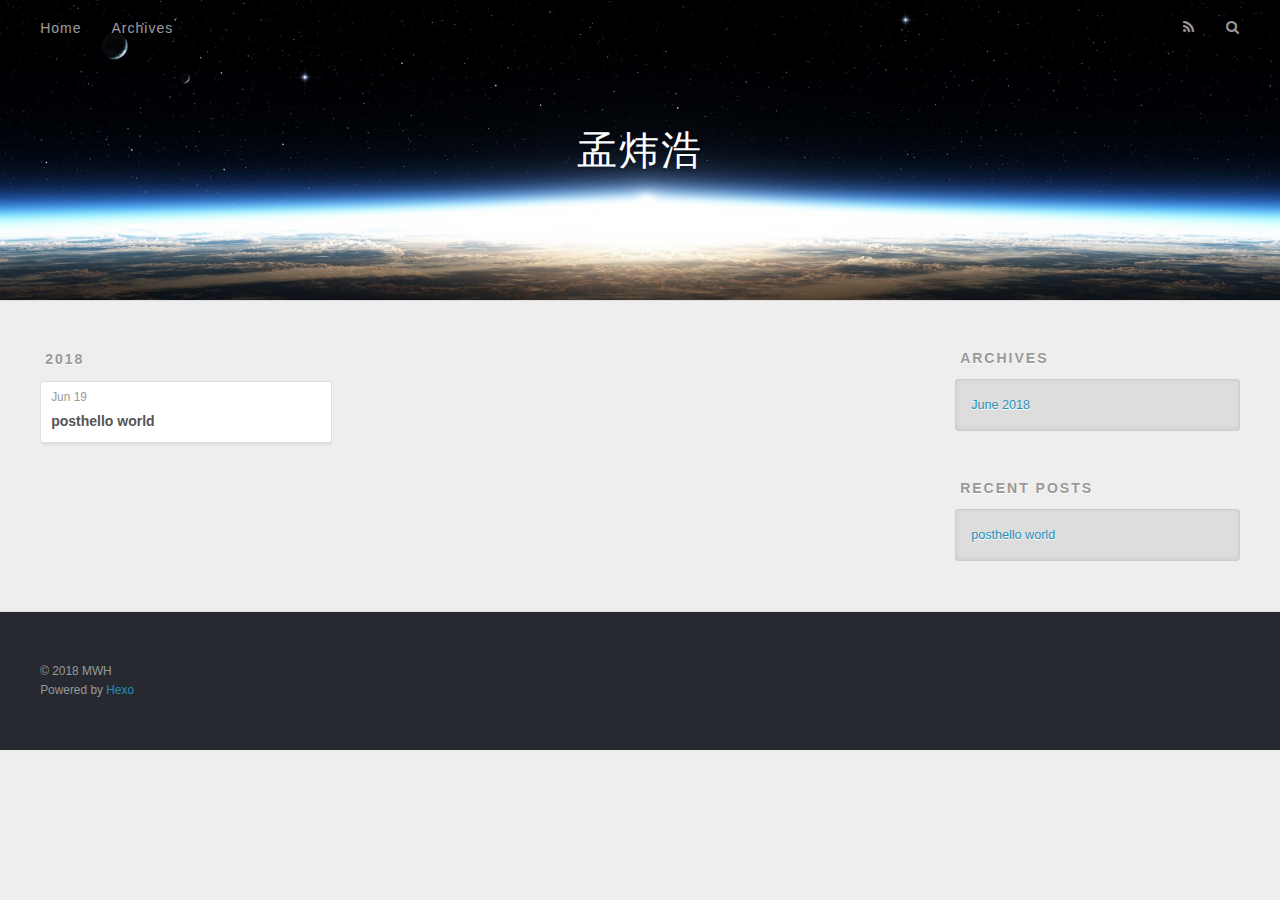
==== archives/index.html @ dce67485 "Site updated: 2018-06-19 23:59:20" ====
<!DOCTYPE html>
<html>
<head>
  <meta charset="utf-8">
  

  
  <title>Archives | 孟炜浩</title>
  <meta name="viewport" content="width=device-width, initial-scale=1, maximum-scale=1">
  <meta property="og:type" content="website">
<meta property="og:title" content="孟炜浩">
<meta property="og:url" content="http://yoursite.com/archives/index.html">
<meta property="og:site_name" content="孟炜浩">
<meta property="og:locale" content="default">
<meta name="twitter:card" content="summary">
<meta name="twitter:title" content="孟炜浩">
  
    <link rel="alternate" href="/atom.xml" title="孟炜浩" type="application/atom+xml">
  
  
    <link rel="icon" href="/favicon.png">
  
  
    <link href="//fonts.googleapis.com/css?family=Source+Code+Pro" rel="stylesheet" type="text/css">
  
  <link rel="stylesheet" href="/css/style.css">
</head>

<body>
  <div id="container">
    <div id="wrap">
      <header id="header">
  <div id="banner"></div>
  <div id="header-outer" class="outer">
    <div id="header-title" class="inner">
      <h1 id="logo-wrap">
        <a href="/" id="logo">孟炜浩</a>
      </h1>
      
    </div>
    <div id="header-inner" class="inner">
      <nav id="main-nav">
        <a id="main-nav-toggle" class="nav-icon"></a>
        
          <a class="main-nav-link" href="/">Home</a>
        
          <a class="main-nav-link" href="/archives">Archives</a>
        
      </nav>
      <nav id="sub-nav">
        
          <a id="nav-rss-link" class="nav-icon" href="/atom.xml" title="RSS Feed"></a>
        
        <a id="nav-search-btn" class="nav-icon" title="Search"></a>
      </nav>
      <div id="search-form-wrap">
        <form action="//google.com/search" method="get" accept-charset="UTF-8" class="search-form"><input type="search" name="q" class="search-form-input" placeholder="Search"><button type="submit" class="search-form-submit">&#xF002;</button><input type="hidden" name="sitesearch" value="http://yoursite.com"></form>
      </div>
    </div>
  </div>
</header>
      <div class="outer">
        <section id="main">
  
  
    
    
      
      
      <section class="archives-wrap">
        <div class="archive-year-wrap">
          <a href="/archives/2018" class="archive-year">2018</a>
        </div>
        <div class="archives">
    
    <article class="archive-article archive-type-post">
  <div class="archive-article-inner">
    <header class="archive-article-header">
      <a href="/2018/06/19/posthello-world/" class="archive-article-date">
  <time datetime="2018-06-19T15:55:12.000Z" itemprop="datePublished">Jun 19</time>
</a>
      
  
    <h1 itemprop="name">
      <a class="archive-article-title" href="/2018/06/19/posthello-world/">posthello world</a>
    </h1>
  

    </header>
  </div>
</article>
  
  
    </div></section>
  


</section>
        
          <aside id="sidebar">
  
    

  
    

  
    
  
    
  <div class="widget-wrap">
    <h3 class="widget-title">Archives</h3>
    <div class="widget">
      <ul class="archive-list"><li class="archive-list-item"><a class="archive-list-link" href="/archives/2018/06/">June 2018</a></li></ul>
    </div>
  </div>


  
    
  <div class="widget-wrap">
    <h3 class="widget-title">Recent Posts</h3>
    <div class="widget">
      <ul>
        
          <li>
            <a href="/2018/06/19/posthello-world/">posthello world</a>
          </li>
        
      </ul>
    </div>
  </div>

  
</aside>
        
      </div>
      <footer id="footer">
  
  <div class="outer">
    <div id="footer-info" class="inner">
      &copy; 2018 MWH<br>
      Powered by <a href="http://hexo.io/" target="_blank">Hexo</a>
    </div>
  </div>
</footer>
    </div>
    <nav id="mobile-nav">
  
    <a href="/" class="mobile-nav-link">Home</a>
  
    <a href="/archives" class="mobile-nav-link">Archives</a>
  
</nav>
    

<script src="//ajax.googleapis.com/ajax/libs/jquery/2.0.3/jquery.min.js"></script>


  <link rel="stylesheet" href="/fancybox/jquery.fancybox.css">
  <script src="/fancybox/jquery.fancybox.pack.js"></script>


<script src="/js/script.js"></script>



  </div>
</body>
</html>
---- css/style.css ----
body {
  width: 100%;
}
body:before,
body:after {
  content: "";
  display: table;
}
body:after {
  clear: both;
}
html,
body,
div,
span,
applet,
object,
iframe,
h1,
h2,
h3,
h4,
h5,
h6,
p,
blockquote,
pre,
a,
abbr,
acronym,
address,
big,
cite,
code,
del,
dfn,
em,
img,
ins,
kbd,
q,
s,
samp,
small,
strike,
strong,
sub,
sup,
tt,
var,
dl,
dt,
dd,
ol,
ul,
li,
fieldset,
form,
label,
legend,
table,
caption,
tbody,
tfoot,
thead,
tr,
th,
td {
  margin: 0;
  padding: 0;
  border: 0;
  outline: 0;
  font-weight: inherit;
  font-style: inherit;
  font-family: inherit;
  font-size: 100%;
  vertical-align: baseline;
}
body {
  line-height: 1;
  color: #000;
  background: #fff;
}
ol,
ul {
  list-style: none;
}
table {
  border-collapse: separate;
  border-spacing: 0;
  vertical-align: middle;
}
caption,
th,
td {
  text-align: left;
  font-weight: normal;
  vertical-align: middle;
}
a img {
  border: none;
}
input,
button {
  margin: 0;
  padding: 0;
}
input::-moz-focus-inner,
button::-moz-focus-inner {
  border: 0;
  padding: 0;
}
@font-face {
  font-family: FontAwesome;
  font-style: normal;
  font-weight: normal;
  src: url("fonts/fontawesome-webfont.eot?v=#4.0.3");
  src: url("fonts/fontawesome-webfont.eot?#iefix&v=#4.0.3") format("embedded-opentype"), url("fonts/fontawesome-webfont.woff?v=#4.0.3") format("woff"), url("fonts/fontawesome-webfont.ttf?v=#4.0.3") format("truetype"), url("fonts/fontawesome-webfont.svg#fontawesomeregular?v=#4.0.3") format("svg");
}
html,
body,
#container {
  height: 100%;
}
body {
  background: #eee;
  font: 14px -apple-system, BlinkMacSystemFont, "Segoe UI", "Roboto", "Oxygen", "Ubuntu", "Cantarell", "Fira Sans", "Droid Sans", "Helvetica Neue", sans-serif;
  -webkit-text-size-adjust: 100%;
}
.outer {
  max-width: 1220px;
  margin: 0 auto;
  padding: 0 20px;
}
.outer:before,
.outer:after {
  content: "";
  display: table;
}
.outer:after {
  clear: both;
}
.inner {
  display: inline;
  float: left;
  width: 98.33333333333333%;
  margin: 0 0.833333333333333%;
}
.left,
.alignleft {
  float: left;
}
.right,
.alignright {
  float: right;
}
.clear {
  clear: both;
}
#container {
  position: relative;
}
.mobile-nav-on {
  overflow: hidden;
}
#wrap {
  height: 100%;
  width: 100%;
  position: absolute;
  top: 0;
  left: 0;
  -webkit-transition: 0.2s ease-out;
  -moz-transition: 0.2s ease-out;
  -ms-transition: 0.2s ease-out;
  transition: 0.2s ease-out;
  z-index: 1;
  background: #eee;
}
.mobile-nav-on #wrap {
  left: 280px;
}
@media screen and (min-width: 768px) {
  #main {
    display: inline;
    float: left;
    width: 73.33333333333333%;
    margin: 0 0.833333333333333%;
  }
}
.article-date,
.article-category-link,
.archive-year,
.widget-title {
  text-decoration: none;
  text-transform: uppercase;
  letter-spacing: 2px;
  color: #999;
  margin-bottom: 1em;
  margin-left: 5px;
  line-height: 1em;
  text-shadow: 0 1px #fff;
  font-weight: bold;
}
.article-inner,
.archive-article-inner {
  background: #fff;
  -webkit-box-shadow: 1px 2px 3px #ddd;
  box-shadow: 1px 2px 3px #ddd;
  border: 1px solid #ddd;
  border-radius: 3px;
}
.article-entry h1,
.widget h1 {
  font-size: 2em;
}
.article-entry h2,
.widget h2 {
  font-size: 1.5em;
}
.article-entry h3,
.widget h3 {
  font-size: 1.3em;
}
.article-entry h4,
.widget h4 {
  font-size: 1.2em;
}
.article-entry h5,
.widget h5 {
  font-size: 1em;
}
.article-entry h6,
.widget h6 {
  font-size: 1em;
  color: #999;
}
.article-entry hr,
.widget hr {
  border: 1px dashed #ddd;
}
.article-entry strong,
.widget strong {
  font-weight: bold;
}
.article-entry em,
.widget em,
.article-entry cite,
.widget cite {
  font-style: italic;
}
.article-entry sup,
.widget sup,
.article-entry sub,
.widget sub {
  font-size: 0.75em;
  line-height: 0;
  position: relative;
  vertical-align: baseline;
}
.article-entry sup,
.widget sup {
  top: -0.5em;
}
.article-entry sub,
.widget sub {
  bottom: -0.2em;
}
.article-entry small,
.widget small {
  font-size: 0.85em;
}
.article-entry acronym,
.widget acronym,
.article-entry abbr,
.widget abbr {
  border-bottom: 1px dotted;
}
.article-entry ul,
.widget ul,
.article-entry ol,
.widget ol,
.article-entry dl,
.widget dl {
  margin: 0 20px;
  line-height: 1.6em;
}
.article-entry ul ul,
.widget ul ul,
.article-entry ol ul,
.widget ol ul,
.article-entry ul ol,
.widget ul ol,
.article-entry ol ol,
.widget ol ol {
  margin-top: 0;
  margin-bottom: 0;
}
.article-entry ul,
.widget ul {
  list-style: disc;
}
.article-entry ol,
.widget ol {
  list-style: decimal;
}
.article-entry dt,
.widget dt {
  font-weight: bold;
}
#header {
  height: 300px;
  position: relative;
  border-bottom: 1px solid #ddd;
}
#header:before,
#header:after {
  content: "";
  position: absolute;
  left: 0;
  right: 0;
  height: 40px;
}
#header:before {
  top: 0;
  background: -webkit-linear-gradient(rgba(0,0,0,0.2), transparent);
  background: -moz-linear-gradient(rgba(0,0,0,0.2), transparent);
  background: -ms-linear-gradient(rgba(0,0,0,0.2), transparent);
  background: linear-gradient(rgba(0,0,0,0.2), transparent);
}
#header:after {
  bottom: 0;
  background: -webkit-linear-gradient(transparent, rgba(0,0,0,0.2));
  background: -moz-linear-gradient(transparent, rgba(0,0,0,0.2));
  background: -ms-linear-gradient(transparent, rgba(0,0,0,0.2));
  background: linear-gradient(transparent, rgba(0,0,0,0.2));
}
#header-outer {
  height: 100%;
  position: relative;
}
#header-inner {
  position: relative;
  overflow: hidden;
}
#banner {
  position: absolute;
  top: 0;
  left: 0;
  width: 100%;
  height: 100%;
  background: url("images/banner.jpg") center #000;
  -webkit-background-size: cover;
  -moz-background-size: cover;
  background-size: cover;
  z-index: -1;
}
#header-title {
  text-align: center;
  height: 40px;
  position: absolute;
  top: 50%;
  left: 0;
  margin-top: -20px;
}
#logo,
#subtitle {
  text-decoration: none;
  color: #fff;
  font-weight: 300;
  text-shadow: 0 1px 4px rgba(0,0,0,0.3);
}
#logo {
  font-size: 40px;
  line-height: 40px;
  letter-spacing: 2px;
}
#subtitle {
  font-size: 16px;
  line-height: 16px;
  letter-spacing: 1px;
}
#subtitle-wrap {
  margin-top: 16px;
}
#main-nav {
  float: left;
  margin-left: -15px;
}
.nav-icon,
.main-nav-link {
  float: left;
  color: #fff;
  opacity: 0.6;
  text-decoration: none;
  text-shadow: 0 1px rgba(0,0,0,0.2);
  -webkit-transition: opacity 0.2s;
  -moz-transition: opacity 0.2s;
  -ms-transition: opacity 0.2s;
  transition: opacity 0.2s;
  display: block;
  padding: 20px 15px;
}
.nav-icon:hover,
.main-nav-link:hover {
  opacity: 1;
}
.nav-icon {
  font-family: FontAwesome;
  text-align: center;
  font-size: 14px;
  width: 14px;
  height: 14px;
  padding: 20px 15px;
  position: relative;
  cursor: pointer;
}
.main-nav-link {
  font-weight: 300;
  letter-spacing: 1px;
}
@media screen and (max-width: 479px) {
  .main-nav-link {
    display: none;
  }
}
#main-nav-toggle {
  display: none;
}
#main-nav-toggle:before {
  content: "\f0c9";
}
@media screen and (max-width: 479px) {
  #main-nav-toggle {
    display: block;
  }
}
#sub-nav {
  float: right;
  margin-right: -15px;
}
#nav-rss-link:before {
  content: "\f09e";
}
#nav-search-btn:before {
  content: "\f002";
}
#search-form-wrap {
  position: absolute;
  top: 15px;
  width: 150px;
  height: 30px;
  right: -150px;
  opacity: 0;
  -webkit-transition: 0.2s ease-out;
  -moz-transition: 0.2s ease-out;
  -ms-transition: 0.2s ease-out;
  transition: 0.2s ease-out;
}
#search-form-wrap.on {
  opacity: 1;
  right: 0;
}
@media screen and (max-width: 479px) {
  #search-form-wrap {
    width: 100%;
    right: -100%;
  }
}
.search-form {
  position: absolute;
  top: 0;
  left: 0;
  right: 0;
  background: #fff;
  padding: 5px 15px;
  border-radius: 15px;
  -webkit-box-shadow: 0 0 10px rgba(0,0,0,0.3);
  box-shadow: 0 0 10px rgba(0,0,0,0.3);
}
.search-form-input {
  border: none;
  background: none;
  color: #555;
  width: 100%;
  font: 13px -apple-system, BlinkMacSystemFont, "Segoe UI", "Roboto", "Oxygen", "Ubuntu", "Cantarell", "Fira Sans", "Droid Sans", "Helvetica Neue", sans-serif;
  outline: none;
}
.search-form-input::-webkit-search-results-decoration,
.search-form-input::-webkit-search-cancel-button {
  -webkit-appearance: none;
}
.search-form-submit {
  position: absolute;
  top: 50%;
  right: 10px;
  margin-top: -7px;
  font: 13px FontAwesome;
  border: none;
  background: none;
  color: #bbb;
  cursor: pointer;
}
.search-form-submit:hover,
.search-form-submit:focus {
  color: #777;
}
.article {
  margin: 50px 0;
}
.article-inner {
  overflow: hidden;
}
.article-meta:before,
.article-meta:after {
  content: "";
  display: table;
}
.article-meta:after {
  clear: both;
}
.article-date {
  float: left;
}
.article-category {
  float: left;
  line-height: 1em;
  color: #ccc;
  text-shadow: 0 1px #fff;
  margin-left: 8px;
}
.article-category:before {
  content: "\2022";
}
.article-category-link {
  margin: 0 12px 1em;
}
.article-header {
  padding: 20px 20px 0;
}
.article-title {
  text-decoration: none;
  font-size: 2em;
  font-weight: bold;
  color: #555;
  line-height: 1.1em;
  -webkit-transition: color 0.2s;
  -moz-transition: color 0.2s;
  -ms-transition: color 0.2s;
  transition: color 0.2s;
}
a.article-title:hover {
  color: #258fb8;
}
.article-entry {
  color: #555;
  padding: 0 20px;
}
.article-entry:before,
.article-entry:after {
  content: "";
  display: table;
}
.article-entry:after {
  clear: both;
}
.article-entry p,
.article-entry table {
  line-height: 1.6em;
  margin: 1.6em 0;
}
.article-entry h1,
.article-entry h2,
.article-entry h3,
.article-entry h4,
.article-entry h5,
.article-entry h6 {
  font-weight: bold;
}
.article-entry h1,
.article-entry h2,
.article-entry h3,
.article-entry h4,
.article-entry h5,
.article-entry h6 {
  line-height: 1.1em;
  margin: 1.1em 0;
}
.article-entry a {
  color: #258fb8;
  text-decoration: none;
}
.article-entry a:hover {
  text-decoration: underline;
}
.article-entry ul,
.article-entry ol,
.article-entry dl {
  margin-top: 1.6em;
  margin-bottom: 1.6em;
}
.article-entry img,
.article-entry video {
  max-width: 100%;
  height: auto;
  display: block;
  margin: auto;
}
.article-entry iframe {
  border: none;
}
.article-entry table {
  width: 100%;
  border-collapse: collapse;
  border-spacing: 0;
}
.article-entry th {
  font-weight: bold;
  border-bottom: 3px solid #ddd;
  padding-bottom: 0.5em;
}
.article-entry td {
  border-bottom: 1px solid #ddd;
  padding: 10px 0;
}
.article-entry blockquote {
  font-family: Georgia, "Times New Roman", serif;
  font-size: 1.4em;
  margin: 1.6em 20px;
  text-align: center;
}
.article-entry blockquote footer {
  font-size: 14px;
  margin: 1.6em 0;
  font-family: -apple-system, BlinkMacSystemFont, "Segoe UI", "Roboto", "Oxygen", "Ubuntu", "Cantarell", "Fira Sans", "Droid Sans", "Helvetica Neue", sans-serif;
}
.article-entry blockquote footer cite:before {
  content: "—";
  padding: 0 0.5em;
}
.article-entry .pullquote {
  text-align: left;
  width: 45%;
  margin: 0;
}
.article-entry .pullquote.left {
  margin-left: 0.5em;
  margin-right: 1em;
}
.article-entry .pullquote.right {
  margin-right: 0.5em;
  margin-left: 1em;
}
.article-entry .caption {
  color: #999;
  display: block;
  font-size: 0.9em;
  margin-top: 0.5em;
  position: relative;
  text-align: center;
}
.article-entry .video-container {
  position: relative;
  padding-top: 56.25%;
  height: 0;
  overflow: hidden;
}
.article-entry .video-container iframe,
.article-entry .video-container object,
.article-entry .video-container embed {
  position: absolute;
  top: 0;
  left: 0;
  width: 100%;
  height: 100%;
  margin-top: 0;
}
.article-more-link a {
  display: inline-block;
  line-height: 1em;
  padding: 6px 15px;
  border-radius: 15px;
  background: #eee;
  color: #999;
  text-shadow: 0 1px #fff;
  text-decoration: none;
}
.article-more-link a:hover {
  background: #258fb8;
  color: #fff;
  text-decoration: none;
  text-shadow: 0 1px #1e7293;
}
.article-footer {
  font-size: 0.85em;
  line-height: 1.6em;
  border-top: 1px solid #ddd;
  padding-top: 1.6em;
  margin: 0 20px 20px;
}
.article-footer:before,
.article-footer:after {
  content: "";
  display: table;
}
.article-footer:after {
  clear: both;
}
.article-footer a {
  color: #999;
  text-decoration: none;
}
.article-footer a:hover {
  color: #555;
}
.article-tag-list-item {
  float: left;
  margin-right: 10px;
}
.article-tag-list-link:before {
  content: "#";
}
.article-comment-link {
  float: right;
}
.article-comment-link:before {
  content: "\f075";
  font-family: FontAwesome;
  padding-right: 8px;
}
.article-share-link {
  cursor: pointer;
  float: right;
  margin-left: 20px;
}
.article-share-link:before {
  content: "\f064";
  font-family: FontAwesome;
  padding-right: 6px;
}
#article-nav {
  position: relative;
}
#article-nav:before,
#article-nav:after {
  content: "";
  display: table;
}
#article-nav:after {
  clear: both;
}
@media screen and (min-width: 768px) {
  #article-nav {
    margin: 50px 0;
  }
  #article-nav:before {
    width: 8px;
    height: 8px;
    position: absolute;
    top: 50%;
    left: 50%;
    margin-top: -4px;
    margin-left: -4px;
    content: "";
    border-radius: 50%;
    background: #ddd;
    -webkit-box-shadow: 0 1px 2px #fff;
    box-shadow: 0 1px 2px #fff;
  }
}
.article-nav-link-wrap {
  text-decoration: none;
  text-shadow: 0 1px #fff;
  color: #999;
  -webkit-box-sizing: border-box;
  -moz-box-sizing: border-box;
  box-sizing: border-box;
  margin-top: 50px;
  text-align: center;
  display: block;
}
.article-nav-link-wrap:hover {
  color: #555;
}
@media screen and (min-width: 768px) {
  .article-nav-link-wrap {
    width: 50%;
    margin-top: 0;
  }
}
@media screen and (min-width: 768px) {
  #article-nav-newer {
    float: left;
    text-align: right;
    padding-right: 20px;
  }
}
@media screen and (min-width: 768px) {
  #article-nav-older {
    float: right;
    text-align: left;
    padding-left: 20px;
  }
}
.article-nav-caption {
  text-transform: uppercase;
  letter-spacing: 2px;
  color: #ddd;
  line-height: 1em;
  font-weight: bold;
}
#article-nav-newer .article-nav-caption {
  margin-right: -2px;
}
.article-nav-title {
  font-size: 0.85em;
  line-height: 1.6em;
  margin-top: 0.5em;
}
.article-share-box {
  position: absolute;
  display: none;
  background: #fff;
  -webkit-box-shadow: 1px 2px 10px rgba(0,0,0,0.2);
  box-shadow: 1px 2px 10px rgba(0,0,0,0.2);
  border-radius: 3px;
  margin-left: -145px;
  overflow: hidden;
  z-index: 1;
}
.article-share-box.on {
  display: block;
}
.article-share-input {
  width: 100%;
  background: none;
  -webkit-box-sizing: border-box;
  -moz-box-sizing: border-box;
  box-sizing: border-box;
  font: 14px -apple-system, BlinkMacSystemFont, "Segoe UI", "Roboto", "Oxygen", "Ubuntu", "Cantarell", "Fira Sans", "Droid Sans", "Helvetica Neue", sans-serif;
  padding: 0 15px;
  color: #555;
  outline: none;
  border: 1px solid #ddd;
  border-radius: 3px 3px 0 0;
  height: 36px;
  line-height: 36px;
}
.article-share-links {
  background: #eee;
}
.article-share-links:before,
.article-share-links:after {
  content: "";
  display: table;
}
.article-share-links:after {
  clear: both;
}
.article-share-twitter,
.article-share-facebook,
.article-share-pinterest,
.article-share-google {
  width: 50px;
  height: 36px;
  display: block;
  float: left;
  position: relative;
  color: #999;
  text-shadow: 0 1px #fff;
}
.article-share-twitter:before,
.article-share-facebook:before,
.article-share-pinterest:before,
.article-share-google:before {
  font-size: 20px;
  font-family: FontAwesome;
  width: 20px;
  height: 20px;
  position: absolute;
  top: 50%;
  left: 50%;
  margin-top: -10px;
  margin-left: -10px;
  text-align: center;
}
.article-share-twitter:hover,
.article-share-facebook:hover,
.article-share-pinterest:hover,
.article-share-google:hover {
  color: #fff;
}
.article-share-twitter:before {
  content: "\f099";
}
.article-share-twitter:hover {
  background: #00aced;
  text-shadow: 0 1px #008abe;
}
.article-share-facebook:before {
  content: "\f09a";
}
.article-share-facebook:hover {
  background: #3b5998;
  text-shadow: 0 1px #2f477a;
}
.article-share-pinterest:before {
  content: "\f0d2";
}
.article-share-pinterest:hover {
  background: #cb2027;
  text-shadow: 0 1px #a21a1f;
}
.article-share-google:before {
  content: "\f0d5";
}
.article-share-google:hover {
  background: #dd4b39;
  text-shadow: 0 1px #be3221;
}
.article-gallery {
  background: #000;
  position: relative;
}
.article-gallery-photos {
  position: relative;
  overflow: hidden;
}
.article-gallery-img {
  display: none;
  max-width: 100%;
}
.article-gallery-img:first-child {
  display: block;
}
.article-gallery-img.loaded {
  position: absolute;
  display: block;
}
.article-gallery-img img {
  display: block;
  max-width: 100%;
  margin: 0 auto;
}
#comments {
  background: #fff;
  -webkit-box-shadow: 1px 2px 3px #ddd;
  box-shadow: 1px 2px 3px #ddd;
  padding: 20px;
  border: 1px solid #ddd;
  border-radius: 3px;
  margin: 50px 0;
}
#comments a {
  color: #258fb8;
}
.archives-wrap {
  margin: 50px 0;
}
.archives:before,
.archives:after {
  content: "";
  display: table;
}
.archives:after {
  clear: both;
}
.archive-year-wrap {
  margin-bottom: 1em;
}
.archives {
  -webkit-column-gap: 10px;
  -moz-column-gap: 10px;
  column-gap: 10px;
}
@media screen and (min-width: 480px) and (max-width: 767px) {
  .archives {
    -webkit-column-count: 2;
    -moz-column-count: 2;
    column-count: 2;
  }
}
@media screen and (min-width: 768px) {
  .archives {
    -webkit-column-count: 3;
    -moz-column-count: 3;
    column-count: 3;
  }
}
.archive-article {
  -webkit-column-break-inside: avoid;
  page-break-inside: avoid;
  overflow: hidden;
  break-inside: avoid-column;
}
.archive-article-inner {
  padding: 10px;
  margin-bottom: 15px;
}
.archive-article-title {
  text-decoration: none;
  font-weight: bold;
  color: #555;
  -webkit-transition: color 0.2s;
  -moz-transition: color 0.2s;
  -ms-transition: color 0.2s;
  transition: color 0.2s;
  line-height: 1.6em;
}
.archive-article-title:hover {
  color: #258fb8;
}
.archive-article-footer {
  margin-top: 1em;
}
.archive-article-date {
  color: #999;
  text-decoration: none;
  font-size: 0.85em;
  line-height: 1em;
  margin-bottom: 0.5em;
  display: block;
}
#page-nav {
  margin: 50px auto;
  background: #fff;
  -webkit-box-shadow: 1px 2px 3px #ddd;
  box-shadow: 1px 2px 3px #ddd;
  border: 1px solid #ddd;
  border-radius: 3px;
  text-align: center;
  color: #999;
  overflow: hidden;
}
#page-nav:before,
#page-nav:after {
  content: "";
  display: table;
}
#page-nav:after {
  clear: both;
}
#page-nav a,
#page-nav span {
  padding: 10px 20px;
  line-height: 1;
  height: 2ex;
}
#page-nav a {
  color: #999;
  text-decoration: none;
}
#page-nav a:hover {
  background: #999;
  color: #fff;
}
#page-nav .prev {
  float: left;
}
#page-nav .next {
  float: right;
}
#page-nav .page-number {
  display: inline-block;
}
@media screen and (max-width: 479px) {
  #page-nav .page-number {
    display: none;
  }
}
#page-nav .current {
  color: #555;
  font-weight: bold;
}
#page-nav .space {
  color: #ddd;
}
#footer {
  background: #262a30;
  padding: 50px 0;
  border-top: 1px solid #ddd;
  color: #999;
}
#footer a {
  color: #258fb8;
  text-decoration: none;
}
#footer a:hover {
  text-decoration: underline;
}
#footer-info {
  line-height: 1.6em;
  font-size: 0.85em;
}
.article-entry pre,
.article-entry .highlight {
  background: #2d2d2d;
  margin: 0 -20px;
  padding: 15px 20px;
  border-style: solid;
  border-color: #ddd;
  border-width: 1px 0;
  overflow: auto;
  color: #ccc;
  line-height: 22.400000000000002px;
}
.article-entry .highlight .gutter pre,
.article-entry .gist .gist-file .gist-data .line-numbers {
  color: #666;
  font-size: 0.85em;
}
.article-entry pre,
.article-entry code {
  font-family: "Source Code Pro", Consolas, Monaco, Menlo, Consolas, monospace;
}
.article-entry code {
  background: #eee;
  text-shadow: 0 1px #fff;
  padding: 0 0.3em;
}
.article-entry pre code {
  background: none;
  text-shadow: none;
  padding: 0;
}
.article-entry .highlight pre {
  border: none;
  margin: 0;
  padding: 0;
}
.article-entry .highlight table {
  margin: 0;
  width: auto;
}
.article-entry .highlight td {
  border: none;
  padding: 0;
}
.article-entry .highlight figcaption {
  font-size: 0.85em;
  color: #999;
  line-height: 1em;
  margin-bottom: 1em;
}
.article-entry .highlight figcaption:before,
.article-entry .highlight figcaption:after {
  content: "";
  display: table;
}
.article-entry .highlight figcaption:after {
  clear: both;
}
.article-entry .highlight figcaption a {
  float: right;
}
.article-entry .highlight .gutter pre {
  text-align: right;
  padding-right: 20px;
}
.article-entry .highlight .line {
  height: 22.400000000000002px;
}
.article-entry .highlight .line.marked {
  background: #515151;
}
.article-entry .gist {
  margin: 0 -20px;
  border-style: solid;
  border-color: #ddd;
  border-width: 1px 0;
  background: #2d2d2d;
  padding: 15px 20px 15px 0;
}
.article-entry .gist .gist-file {
  border: none;
  font-family: "Source Code Pro", Consolas, Monaco, Menlo, Consolas, monospace;
  margin: 0;
}
.article-entry .gist .gist-file .gist-data {
  background: none;
  border: none;
}
.article-entry .gist .gist-file .gist-data .line-numbers {
  background: none;
  border: none;
  padding: 0 20px 0 0;
}
.article-entry .gist .gist-file .gist-data .line-data {
  padding: 0 !important;
}
.article-entry .gist .gist-file .highlight {
  margin: 0;
  padding: 0;
  border: none;
}
.article-entry .gist .gist-file .gist-meta {
  background: #2d2d2d;
  color: #999;
  font: 0.85em -apple-system, BlinkMacSystemFont, "Segoe UI", "Roboto", "Oxygen", "Ubuntu", "Cantarell", "Fira Sans", "Droid Sans", "Helvetica Neue", sans-serif;
  text-shadow: 0 0;
  padding: 0;
  margin-top: 1em;
  margin-left: 20px;
}
.article-entry .gist .gist-file .gist-meta a {
  color: #258fb8;
  font-weight: normal;
}
.article-entry .gist .gist-file .gist-meta a:hover {
  text-decoration: underline;
}
pre .comment,
pre .title {
  color: #999;
}
pre .variable,
pre .attribute,
pre .tag,
pre .regexp,
pre .ruby .constant,
pre .xml .tag .title,
pre .xml .pi,
pre .xml .doctype,
pre .html .doctype,
pre .css .id,
pre .css .class,
pre .css .pseudo {
  color: #f2777a;
}
pre .number,
pre .preprocessor,
pre .built_in,
pre .literal,
pre .params,
pre .constant {
  color: #f99157;
}
pre .class,
pre .ruby .class .title,
pre .css .rules .attribute {
  color: #9c9;
}
pre .string,
pre .value,
pre .inheritance,
pre .header,
pre .ruby .symbol,
pre .xml .cdata {
  color: #9c9;
}
pre .css .hexcolor {
  color: #6cc;
}
pre .function,
pre .python .decorator,
pre .python .title,
pre .ruby .function .title,
pre .ruby .title .keyword,
pre .perl .sub,
pre .javascript .title,
pre .coffeescript .title {
  color: #69c;
}
pre .keyword,
pre .javascript .function {
  color: #c9c;
}
@media screen and (max-width: 479px) {
  #mobile-nav {
    position: absolute;
    top: 0;
    left: 0;
    width: 280px;
    height: 100%;
    background: #191919;
    border-right: 1px solid #fff;
  }
}
@media screen and (max-width: 479px) {
  .mobile-nav-link {
    display: block;
    color: #999;
    text-decoration: none;
    padding: 15px 20px;
    font-weight: bold;
  }
  .mobile-nav-link:hover {
    color: #fff;
  }
}
@media screen and (min-width: 768px) {
  #sidebar {
    display: inline;
    float: left;
    width: 23.333333333333332%;
    margin: 0 0.833333333333333%;
  }
}
.widget-wrap {
  margin: 50px 0;
}
.widget {
  color: #777;
  text-shadow: 0 1px #fff;
  background: #ddd;
  -webkit-box-shadow: 0 -1px 4px #ccc inset;
  box-shadow: 0 -1px 4px #ccc inset;
  border: 1px solid #ccc;
  padding: 15px;
  border-radius: 3px;
}
.widget a {
  color: #258fb8;
  text-decoration: none;
}
.widget a:hover {
  text-decoration: underline;
}
.widget ul ul,
.widget ol ul,
.widget dl ul,
.widget ul ol,
.widget ol ol,
.widget dl ol,
.widget ul dl,
.widget ol dl,
.widget dl dl {
  margin-left: 15px;
  list-style: disc;
}
.widget {
  line-height: 1.6em;
  word-wrap: break-word;
  font-size: 0.9em;
}
.widget ul,
.widget ol {
  list-style: none;
  margin: 0;
}
.widget ul ul,
.widget ol ul,
.widget ul ol,
.widget ol ol {
  margin: 0 20px;
}
.widget ul ul,
.widget ol ul {
  list-style: disc;
}
.widget ul ol,
.widget ol ol {
  list-style: decimal;
}
.category-list-count,
.tag-list-count,
.archive-list-count {
  padding-left: 5px;
  color: #999;
  font-size: 0.85em;
}
.category-list-count:before,
.tag-list-count:before,
.archive-list-count:before {
  content: "(";
}
.category-list-count:after,
.tag-list-count:after,
.archive-list-count:after {
  content: ")";
}
.tagcloud a {
  margin-right: 5px;
  display: inline-block;
}
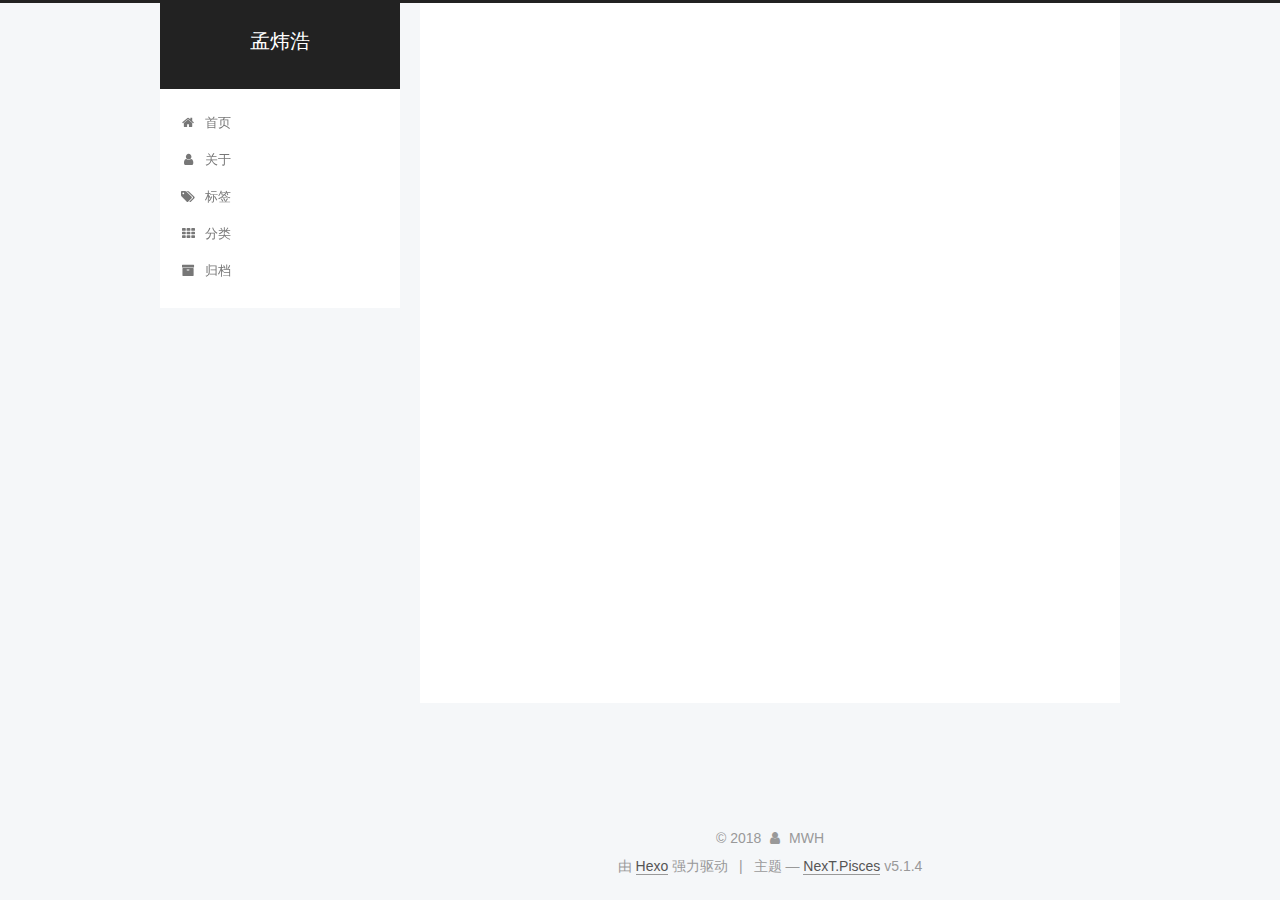
==== commit aaa62c99: "Site updated: 2018-06-20 00:16:56" ====
--- a/archives/index.html
+++ b/archives/index.html
@@ -1,170 +1,588 @@
 <!DOCTYPE html>
-<html>
+
+
+
+  
+
+
+<html class="theme-next pisces use-motion" lang="zh-Hans">
 <head>
-  <meta charset="utf-8">
-  
-
-  
-  <title>Archives | 孟炜浩</title>
-  <meta name="viewport" content="width=device-width, initial-scale=1, maximum-scale=1">
-  <meta property="og:type" content="website">
+  <meta charset="UTF-8"/>
+<meta http-equiv="X-UA-Compatible" content="IE=edge" />
+<meta name="viewport" content="width=device-width, initial-scale=1, maximum-scale=1"/>
+<meta name="theme-color" content="#222">
+
+
+
+
+
+
+
+
+
+<meta http-equiv="Cache-Control" content="no-transform" />
+<meta http-equiv="Cache-Control" content="no-siteapp" />
+
+
+
+
+
+
+
+
+
+
+
+
+
+
+
+
+  
+  
+  <link href="/lib/fancybox/source/jquery.fancybox.css?v=2.1.5" rel="stylesheet" type="text/css" />
+
+
+
+
+
+
+
+<link href="/lib/font-awesome/css/font-awesome.min.css?v=4.6.2" rel="stylesheet" type="text/css" />
+
+<link href="/css/main.css?v=5.1.4" rel="stylesheet" type="text/css" />
+
+
+  <link rel="apple-touch-icon" sizes="180x180" href="/images/apple-touch-icon-next.png?v=5.1.4">
+
+
+  <link rel="icon" type="image/png" sizes="32x32" href="/images/favicon-32x32-next.png?v=5.1.4">
+
+
+  <link rel="icon" type="image/png" sizes="16x16" href="/images/favicon-16x16-next.png?v=5.1.4">
+
+
+  <link rel="mask-icon" href="/images/logo.svg?v=5.1.4" color="#222">
+
+
+
+
+
+  <meta name="keywords" content="Hexo, NexT" />
+
+
+
+
+
+
+
+
+
+
+<meta property="og:type" content="website">
 <meta property="og:title" content="孟炜浩">
 <meta property="og:url" content="http://yoursite.com/archives/index.html">
 <meta property="og:site_name" content="孟炜浩">
-<meta property="og:locale" content="default">
+<meta property="og:locale" content="zh-Hans">
 <meta name="twitter:card" content="summary">
 <meta name="twitter:title" content="孟炜浩">
-  
-    <link rel="alternate" href="/atom.xml" title="孟炜浩" type="application/atom+xml">
-  
-  
-    <link rel="icon" href="/favicon.png">
-  
-  
-    <link href="//fonts.googleapis.com/css?family=Source+Code+Pro" rel="stylesheet" type="text/css">
-  
-  <link rel="stylesheet" href="/css/style.css">
+
+
+
+<script type="text/javascript" id="hexo.configurations">
+  var NexT = window.NexT || {};
+  var CONFIG = {
+    root: '/',
+    scheme: 'Pisces',
+    version: '5.1.4',
+    sidebar: {"position":"left","display":"post","offset":12,"b2t":false,"scrollpercent":false,"onmobile":false},
+    fancybox: true,
+    tabs: true,
+    motion: {"enable":true,"async":false,"transition":{"post_block":"fadeIn","post_header":"slideDownIn","post_body":"slideDownIn","coll_header":"slideLeftIn","sidebar":"slideUpIn"}},
+    duoshuo: {
+      userId: '0',
+      author: '博主'
+    },
+    algolia: {
+      applicationID: '',
+      apiKey: '',
+      indexName: '',
+      hits: {"per_page":10},
+      labels: {"input_placeholder":"Search for Posts","hits_empty":"We didn't find any results for the search: ${query}","hits_stats":"${hits} results found in ${time} ms"}
+    }
+  };
+</script>
+
+
+
+  <link rel="canonical" href="http://yoursite.com/archives/"/>
+
+
+
+
+
+  <title>归档 | 孟炜浩</title>
+  
+
+
+
+
+
+
+
+
 </head>
 
-<body>
-  <div id="container">
-    <div id="wrap">
-      <header id="header">
-  <div id="banner"></div>
-  <div id="header-outer" class="outer">
-    <div id="header-title" class="inner">
-      <h1 id="logo-wrap">
-        <a href="/" id="logo">孟炜浩</a>
-      </h1>
-      
+<body itemscope itemtype="http://schema.org/WebPage" lang="zh-Hans">
+
+  
+  
+    
+  
+
+  <div class="container sidebar-position-left page-archive">
+    <div class="headband"></div>
+
+    <header id="header" class="header" itemscope itemtype="http://schema.org/WPHeader">
+      <div class="header-inner"><div class="site-brand-wrapper">
+  <div class="site-meta ">
+    
+
+    <div class="custom-logo-site-title">
+      <a href="/"  class="brand" rel="start">
+        <span class="logo-line-before"><i></i></span>
+        <span class="site-title">孟炜浩</span>
+        <span class="logo-line-after"><i></i></span>
+      </a>
     </div>
-    <div id="header-inner" class="inner">
-      <nav id="main-nav">
-        <a id="main-nav-toggle" class="nav-icon"></a>
-        
-          <a class="main-nav-link" href="/">Home</a>
-        
-          <a class="main-nav-link" href="/archives">Archives</a>
-        
-      </nav>
-      <nav id="sub-nav">
-        
-          <a id="nav-rss-link" class="nav-icon" href="/atom.xml" title="RSS Feed"></a>
-        
-        <a id="nav-search-btn" class="nav-icon" title="Search"></a>
-      </nav>
-      <div id="search-form-wrap">
-        <form action="//google.com/search" method="get" accept-charset="UTF-8" class="search-form"><input type="search" name="q" class="search-form-input" placeholder="Search"><button type="submit" class="search-form-submit">&#xF002;</button><input type="hidden" name="sitesearch" value="http://yoursite.com"></form>
+      
+        <p class="site-subtitle"></p>
+      
+  </div>
+
+  <div class="site-nav-toggle">
+    <button>
+      <span class="btn-bar"></span>
+      <span class="btn-bar"></span>
+      <span class="btn-bar"></span>
+    </button>
+  </div>
+</div>
+
+<nav class="site-nav">
+  
+
+  
+    <ul id="menu" class="menu">
+      
+        
+        <li class="menu-item menu-item-home">
+          <a href="/" rel="section">
+            
+              <i class="menu-item-icon fa fa-fw fa-home"></i> <br />
+            
+            首页
+          </a>
+        </li>
+      
+        
+        <li class="menu-item menu-item-about">
+          <a href="/about/" rel="section">
+            
+              <i class="menu-item-icon fa fa-fw fa-user"></i> <br />
+            
+            关于
+          </a>
+        </li>
+      
+        
+        <li class="menu-item menu-item-tags">
+          <a href="/tags/" rel="section">
+            
+              <i class="menu-item-icon fa fa-fw fa-tags"></i> <br />
+            
+            标签
+          </a>
+        </li>
+      
+        
+        <li class="menu-item menu-item-categories">
+          <a href="/categories/" rel="section">
+            
+              <i class="menu-item-icon fa fa-fw fa-th"></i> <br />
+            
+            分类
+          </a>
+        </li>
+      
+        
+        <li class="menu-item menu-item-archives">
+          <a href="/archives/" rel="section">
+            
+              <i class="menu-item-icon fa fa-fw fa-archive"></i> <br />
+            
+            归档
+          </a>
+        </li>
+      
+
+      
+    </ul>
+  
+
+  
+</nav>
+
+
+
+ </div>
+    </header>
+
+    <main id="main" class="main">
+      <div class="main-inner">
+        <div class="content-wrap">
+          <div id="content" class="content">
+            
+
+  
+  
+  
+  <div class="post-block archive">
+    <div id="posts" class="posts-collapse">
+      <span class="archive-move-on"></span>
+
+      <span class="archive-page-counter">
+        
+        
+        
+          
+        
+        嗯..! 目前共计 1 篇日志。 继续努力。
+      </span>
+
+      
+
+        
+        
+        
+
+        
+          
+          <div class="collection-title">
+            <h1 class="archive-year" id="archive-year-2018">2018</h1>
+          </div>
+        
+        
+
+        
+
+  <article class="post post-type-normal" itemscope itemtype="http://schema.org/Article">
+    <header class="post-header">
+
+      <h2 class="post-title">
+        
+            <a class="post-title-link" href="/2018/06/19/posthello-world/" itemprop="url">
+              
+                <span itemprop="name">posthello world</span>
+              
+            </a>
+        
+      </h2>
+
+      <div class="post-meta">
+        <time class="post-time" itemprop="dateCreated"
+              datetime="2018-06-19T23:55:12+08:00"
+              content="2018-06-19" >
+          06-19
+        </time>
       </div>
+
+    </header>
+  </article>
+
+
+
+      
+
     </div>
   </div>
-</header>
-      <div class="outer">
-        <section id="main">
-  
-  
-    
-    
-      
-      
-      <section class="archives-wrap">
-        <div class="archive-year-wrap">
-          <a href="/archives/2018" class="archive-year">2018</a>
+  
+  
+  
+
+  
+
+
+
+          </div>
+          
+
+
+          
+
         </div>
-        <div class="archives">
-    
-    <article class="archive-article archive-type-post">
-  <div class="archive-article-inner">
-    <header class="archive-article-header">
-      <a href="/2018/06/19/posthello-world/" class="archive-article-date">
-  <time datetime="2018-06-19T15:55:12.000Z" itemprop="datePublished">Jun 19</time>
-</a>
-      
-  
-    <h1 itemprop="name">
-      <a class="archive-article-title" href="/2018/06/19/posthello-world/">posthello world</a>
-    </h1>
-  
-
-    </header>
-  </div>
-</article>
-  
-  
-    </div></section>
-  
-
-
-</section>
-        
-          <aside id="sidebar">
-  
-    
-
-  
-    
-
-  
-    
-  
-    
-  <div class="widget-wrap">
-    <h3 class="widget-title">Archives</h3>
-    <div class="widget">
-      <ul class="archive-list"><li class="archive-list-item"><a class="archive-list-link" href="/archives/2018/06/">June 2018</a></li></ul>
+        
+          
+  
+  <div class="sidebar-toggle">
+    <div class="sidebar-toggle-line-wrap">
+      <span class="sidebar-toggle-line sidebar-toggle-line-first"></span>
+      <span class="sidebar-toggle-line sidebar-toggle-line-middle"></span>
+      <span class="sidebar-toggle-line sidebar-toggle-line-last"></span>
     </div>
   </div>
 
-
-  
+  <aside id="sidebar" class="sidebar">
     
-  <div class="widget-wrap">
-    <h3 class="widget-title">Recent Posts</h3>
-    <div class="widget">
-      <ul>
-        
-          <li>
-            <a href="/2018/06/19/posthello-world/">posthello world</a>
-          </li>
-        
-      </ul>
+    <div class="sidebar-inner">
+
+      
+
+      
+
+      <section class="site-overview-wrap sidebar-panel sidebar-panel-active">
+        <div class="site-overview">
+          <div class="site-author motion-element" itemprop="author" itemscope itemtype="http://schema.org/Person">
+            
+              <p class="site-author-name" itemprop="name">MWH</p>
+              <p class="site-description motion-element" itemprop="description"></p>
+          </div>
+
+          <nav class="site-state motion-element">
+
+            
+              <div class="site-state-item site-state-posts">
+              
+                <a href="/archives/">
+              
+                  <span class="site-state-item-count">1</span>
+                  <span class="site-state-item-name">日志</span>
+                </a>
+              </div>
+            
+
+            
+
+            
+
+          </nav>
+
+          
+
+          
+
+          
+          
+
+          
+          
+
+          
+
+        </div>
+      </section>
+
+      
+
+      
+
     </div>
+  </aside>
+
+
+        
+      </div>
+    </main>
+
+    <footer id="footer" class="footer">
+      <div class="footer-inner">
+        <div class="copyright">&copy; <span itemprop="copyrightYear">2018</span>
+  <span class="with-love">
+    <i class="fa fa-user"></i>
+  </span>
+  <span class="author" itemprop="copyrightHolder">MWH</span>
+
+  
+</div>
+
+
+  <div class="powered-by">由 <a class="theme-link" target="_blank" href="https://hexo.io">Hexo</a> 强力驱动</div>
+
+
+
+  <span class="post-meta-divider">|</span>
+
+
+
+  <div class="theme-info">主题 &mdash; <a class="theme-link" target="_blank" href="https://github.com/iissnan/hexo-theme-next">NexT.Pisces</a> v5.1.4</div>
+
+
+
+
+        
+
+
+
+
+
+
+
+        
+      </div>
+    </footer>
+
+    
+      <div class="back-to-top">
+        <i class="fa fa-arrow-up"></i>
+        
+      </div>
+    
+
+    
+
   </div>
 
   
-</aside>
-        
-      </div>
-      <footer id="footer">
-  
-  <div class="outer">
-    <div id="footer-info" class="inner">
-      &copy; 2018 MWH<br>
-      Powered by <a href="http://hexo.io/" target="_blank">Hexo</a>
-    </div>
-  </div>
-</footer>
-    </div>
-    <nav id="mobile-nav">
-  
-    <a href="/" class="mobile-nav-link">Home</a>
-  
-    <a href="/archives" class="mobile-nav-link">Archives</a>
-  
-</nav>
-    
-
-<script src="//ajax.googleapis.com/ajax/libs/jquery/2.0.3/jquery.min.js"></script>
-
-
-  <link rel="stylesheet" href="/fancybox/jquery.fancybox.css">
-  <script src="/fancybox/jquery.fancybox.pack.js"></script>
-
-
-<script src="/js/script.js"></script>
-
-
-
-  </div>
+
+<script type="text/javascript">
+  if (Object.prototype.toString.call(window.Promise) !== '[object Function]') {
+    window.Promise = null;
+  }
+</script>
+
+
+
+
+
+
+
+
+
+  
+
+
+
+
+
+
+
+
+
+
+
+
+  
+  
+    <script type="text/javascript" src="/lib/jquery/index.js?v=2.1.3"></script>
+  
+
+  
+  
+    <script type="text/javascript" src="/lib/fastclick/lib/fastclick.min.js?v=1.0.6"></script>
+  
+
+  
+  
+    <script type="text/javascript" src="/lib/jquery_lazyload/jquery.lazyload.js?v=1.9.7"></script>
+  
+
+  
+  
+    <script type="text/javascript" src="/lib/velocity/velocity.min.js?v=1.2.1"></script>
+  
+
+  
+  
+    <script type="text/javascript" src="/lib/velocity/velocity.ui.min.js?v=1.2.1"></script>
+  
+
+  
+  
+    <script type="text/javascript" src="/lib/fancybox/source/jquery.fancybox.pack.js?v=2.1.5"></script>
+  
+
+
+  
+
+
+  <script type="text/javascript" src="/js/src/utils.js?v=5.1.4"></script>
+
+  <script type="text/javascript" src="/js/src/motion.js?v=5.1.4"></script>
+
+
+
+  
+  
+
+
+  <script type="text/javascript" src="/js/src/affix.js?v=5.1.4"></script>
+
+  <script type="text/javascript" src="/js/src/schemes/pisces.js?v=5.1.4"></script>
+
+
+
+  
+
+  
+
+
+  <script type="text/javascript" src="/js/src/bootstrap.js?v=5.1.4"></script>
+
+
+
+  
+
+
+  
+
+
+
+
+	
+
+
+
+
+
+  
+
+
+
+
+
+  
+
+
+
+
+
+
+
+
+
+
+
+
+  
+
+
+
+
+
+  
+
+  
+
+  
+
+  
+  
+
+  
+
+  
+
+  
+
 </body>
-</html>+</html>
--- a/css/main.css
+++ b/css/main.css
@@ -0,0 +1,2993 @@
+/* normalize.css v3.0.2 | MIT License | git.io/normalize */
+html {
+  font-family: sans-serif; /* 1 */
+  -ms-text-size-adjust: 100%; /* 2 */
+  -webkit-text-size-adjust: 100%; /* 2 */
+}
+body {
+  margin: 0;
+}
+article,
+aside,
+details,
+figcaption,
+figure,
+footer,
+header,
+hgroup,
+main,
+menu,
+nav,
+section,
+summary {
+  display: block;
+}
+audio,
+canvas,
+progress,
+video {
+  display: inline-block; /* 1 */
+  vertical-align: baseline; /* 2 */
+}
+audio:not([controls]) {
+  display: none;
+  height: 0;
+}
+[hidden],
+template {
+  display: none;
+}
+a {
+  background-color: transparent;
+}
+a:active,
+a:hover {
+  outline: 0;
+}
+abbr[title] {
+  border-bottom: 1px dotted;
+}
+b,
+strong {
+  font-weight: bold;
+}
+dfn {
+  font-style: italic;
+}
+h1 {
+  font-size: 2em;
+  margin: 0.67em 0;
+}
+mark {
+  background: #ff0;
+  color: #000;
+}
+small {
+  font-size: 80%;
+}
+sub,
+sup {
+  font-size: 75%;
+  line-height: 0;
+  position: relative;
+  vertical-align: baseline;
+}
+sup {
+  top: -0.5em;
+}
+sub {
+  bottom: -0.25em;
+}
+img {
+  border: 0;
+}
+svg:not(:root) {
+  overflow: hidden;
+}
+figure {
+  margin: 1em 40px;
+}
+hr {
+  -moz-box-sizing: content-box;
+  box-sizing: content-box;
+  height: 0;
+}
+pre {
+  overflow: auto;
+}
+code,
+kbd,
+pre,
+samp {
+  font-family: monospace, monospace;
+  font-size: 1em;
+}
+button,
+input,
+optgroup,
+select,
+textarea {
+  color: inherit; /* 1 */
+  font: inherit; /* 2 */
+  margin: 0; /* 3 */
+}
+button {
+  overflow: visible;
+}
+button,
+select {
+  text-transform: none;
+}
+button,
+html input[type="button"],
+input[type="reset"],
+input[type="submit"] {
+  -webkit-appearance: button; /* 2 */
+  cursor: pointer; /* 3 */
+}
+button[disabled],
+html input[disabled] {
+  cursor: default;
+}
+button::-moz-focus-inner,
+input::-moz-focus-inner {
+  border: 0;
+  padding: 0;
+}
+input {
+  line-height: normal;
+}
+input[type="checkbox"],
+input[type="radio"] {
+  box-sizing: border-box; /* 1 */
+  padding: 0; /* 2 */
+}
+input[type="number"]::-webkit-inner-spin-button,
+input[type="number"]::-webkit-outer-spin-button {
+  height: auto;
+}
+input[type="search"] {
+  -webkit-appearance: textfield; /* 1 */
+  -moz-box-sizing: content-box;
+  -webkit-box-sizing: content-box; /* 2 */
+  box-sizing: content-box;
+}
+input[type="search"]::-webkit-search-cancel-button,
+input[type="search"]::-webkit-search-decoration {
+  -webkit-appearance: none;
+}
+fieldset {
+  border: 1px solid #c0c0c0;
+  margin: 0 2px;
+  padding: 0.35em 0.625em 0.75em;
+}
+legend {
+  border: 0; /* 1 */
+  padding: 0; /* 2 */
+}
+textarea {
+  overflow: auto;
+}
+optgroup {
+  font-weight: bold;
+}
+table {
+  border-collapse: collapse;
+  border-spacing: 0;
+}
+td,
+th {
+  padding: 0;
+}
+::selection {
+  background: #262a30;
+  color: #fff;
+}
+body {
+  position: relative;
+  font-family: 'Lato', "PingFang SC", "Microsoft YaHei", sans-serif;
+  font-size: 14px;
+  line-height: 2;
+  color: #555;
+  background: #f5f7f9;
+}
+@media (max-width: 767px) {
+  body {
+    padding-right: 0 !important;
+  }
+}
+@media (min-width: 768px) and (max-width: 991px) {
+  body {
+    padding-right: 0 !important;
+  }
+}
+@media (min-width: 1600px) {
+  body {
+    font-size: 16px;
+  }
+}
+h1,
+h2,
+h3,
+h4,
+h5,
+h6 {
+  margin: 0;
+  padding: 0;
+  font-weight: bold;
+  line-height: 1.5;
+  font-family: 'Lato', "PingFang SC", "Microsoft YaHei", sans-serif;
+}
+h2,
+h3,
+h4,
+h5,
+h6 {
+  margin: 20px 0 15px;
+}
+h1 {
+  font-size: 22px;
+}
+@media (max-width: 767px) {
+  h1 {
+    font-size: 18px;
+  }
+}
+h2 {
+  font-size: 20px;
+}
+@media (max-width: 767px) {
+  h2 {
+    font-size: 16px;
+  }
+}
+h3 {
+  font-size: 18px;
+}
+@media (max-width: 767px) {
+  h3 {
+    font-size: 14px;
+  }
+}
+h4 {
+  font-size: 16px;
+}
+@media (max-width: 767px) {
+  h4 {
+    font-size: 12px;
+  }
+}
+h5 {
+  font-size: 14px;
+}
+@media (max-width: 767px) {
+  h5 {
+    font-size: 10px;
+  }
+}
+h6 {
+  font-size: 12px;
+}
+@media (max-width: 767px) {
+  h6 {
+    font-size: 8px;
+  }
+}
+p {
+  margin: 0 0 20px 0;
+}
+a {
+  color: #555;
+  text-decoration: none;
+  outline: none;
+  border-bottom: 1px solid #999;
+  word-wrap: break-word;
+}
+a:hover {
+  color: #222;
+  border-bottom-color: #222;
+}
+blockquote {
+  margin: 0;
+  padding: 0;
+}
+img {
+  display: block;
+  margin: auto;
+  max-width: 100%;
+  height: auto;
+}
+hr {
+  margin: 40px 0;
+  height: 3px;
+  border: none;
+  background-color: #ddd;
+  background-image: repeating-linear-gradient(-45deg, #fff, #fff 4px, transparent 4px, transparent 8px);
+}
+blockquote {
+  padding: 0 15px;
+  color: #666;
+  border-left: 4px solid #ddd;
+}
+blockquote cite::before {
+  content: "-";
+  padding: 0 5px;
+}
+dt {
+  font-weight: 700;
+}
+dd {
+  margin: 0;
+  padding: 0;
+}
+kbd {
+  border: 1px solid #ccc;
+  border-radius: 0.2em;
+  box-shadow: 0.1em 0.1em 0.2em rgba(0,0,0,0.1);
+  background-color: #f9f9f9;
+  font-family: inherit;
+  background-image: -webkit-linear-gradient(top, #eee, #fff, #eee);
+  padding: 0.1em 0.3em;
+  white-space: nowrap;
+}
+.text-left {
+  text-align: left;
+}
+.text-center {
+  text-align: center;
+}
+.text-right {
+  text-align: right;
+}
+.text-justify {
+  text-align: justify;
+}
+.text-nowrap {
+  white-space: nowrap;
+}
+.text-lowercase {
+  text-transform: lowercase;
+}
+.text-uppercase {
+  text-transform: uppercase;
+}
+.text-capitalize {
+  text-transform: capitalize;
+}
+.center-block {
+  display: block;
+  margin-left: auto;
+  margin-right: auto;
+}
+.clearfix:before,
+.clearfix:after {
+  content: " ";
+  display: table;
+}
+.clearfix:after {
+  clear: both;
+}
+.pullquote {
+  width: 45%;
+}
+.pullquote.left {
+  float: left;
+  margin-left: 5px;
+  margin-right: 10px;
+}
+.pullquote.right {
+  float: right;
+  margin-left: 10px;
+  margin-right: 5px;
+}
+.affix.affix.affix {
+  position: fixed;
+}
+.translation {
+  margin-top: -20px;
+  font-size: 14px;
+  color: #999;
+}
+.scrollbar-measure {
+  width: 100px;
+  height: 100px;
+  overflow: scroll;
+  position: absolute;
+  top: -9999px;
+}
+.use-motion .motion-element {
+  opacity: 0;
+}
+table {
+  margin: 20px 0;
+  width: 100%;
+  border-collapse: collapse;
+  border-spacing: 0;
+  border: 1px solid #ddd;
+  font-size: 14px;
+  table-layout: fixed;
+  word-wrap: break-all;
+}
+table>tbody>tr:nth-of-type(odd) {
+  background-color: #f9f9f9;
+}
+table>tbody>tr:hover {
+  background-color: #f5f5f5;
+}
+caption,
+th,
+td {
+  padding: 8px;
+  text-align: left;
+  vertical-align: middle;
+  font-weight: normal;
+}
+th,
+td {
+  border-bottom: 3px solid #ddd;
+  border-right: 1px solid #eee;
+}
+th {
+  padding-bottom: 10px;
+  font-weight: 700;
+}
+td {
+  border-bottom-width: 1px;
+}
+html,
+body {
+  height: 100%;
+}
+.container {
+  position: relative;
+  min-height: 100%;
+}
+.header-inner {
+  margin: 0 auto;
+  padding: 100px 0 70px;
+  width: 700px;
+}
+@media (min-width: 1600px) {
+  .container .header-inner {
+    width: 900px;
+  }
+}
+.main {
+  padding-bottom: 150px;
+}
+.main-inner {
+  margin: 0 auto;
+  width: 700px;
+}
+@media (min-width: 1600px) {
+  .container .main-inner {
+    width: 900px;
+  }
+}
+.footer {
+  position: absolute;
+  left: 0;
+  bottom: 0;
+  width: 100%;
+  min-height: 50px;
+}
+.footer-inner {
+  box-sizing: border-box;
+  margin: 20px auto;
+  width: 700px;
+}
+@media (min-width: 1600px) {
+  .container .footer-inner {
+    width: 900px;
+  }
+}
+pre,
+.highlight {
+  overflow: auto;
+  margin: 20px 0;
+  padding: 0;
+  font-size: 13px;
+  color: #4d4d4c;
+  background: #f7f7f7;
+  line-height: 1.6;
+}
+pre,
+code {
+  font-family: consolas, Menlo, "PingFang SC", "Microsoft YaHei", monospace;
+}
+code {
+  padding: 2px 4px;
+  word-wrap: break-word;
+  color: #555;
+  background: #eee;
+  border-radius: 3px;
+  font-size: 13px;
+}
+pre {
+  padding: 10px;
+}
+pre code {
+  padding: 0;
+  color: #4d4d4c;
+  background: none;
+  text-shadow: none;
+}
+.highlight {
+  border-radius: 1px;
+}
+.highlight pre {
+  border: none;
+  margin: 0;
+  padding: 10px 0;
+}
+.highlight table {
+  margin: 0;
+  width: auto;
+  border: none;
+}
+.highlight td {
+  border: none;
+  padding: 0;
+}
+.highlight figcaption {
+  font-size: 1em;
+  color: #4d4d4c;
+  line-height: 1em;
+  margin-bottom: 1em;
+}
+.highlight figcaption:before,
+.highlight figcaption:after {
+  content: " ";
+  display: table;
+}
+.highlight figcaption:after {
+  clear: both;
+}
+.highlight figcaption a {
+  float: right;
+  color: #4d4d4c;
+}
+.highlight figcaption a:hover {
+  border-bottom-color: #4d4d4c;
+}
+.highlight .gutter pre {
+  padding-left: 10px;
+  padding-right: 10px;
+  color: #869194;
+  text-align: right;
+  background-color: #eff2f3;
+}
+.highlight .code pre {
+  width: 100%;
+  padding-left: 10px;
+  padding-right: 10px;
+  background-color: #f7f7f7;
+}
+.highlight .line {
+  height: 20px;
+}
+.gutter {
+  -webkit-user-select: none;
+  -moz-user-select: none;
+  -ms-user-select: none;
+  user-select: none;
+}
+.gist table {
+  width: auto;
+}
+.gist table td {
+  border: none;
+}
+pre .deletion {
+  background: #fdd;
+}
+pre .addition {
+  background: #dfd;
+}
+pre .meta {
+  color: #8959a8;
+}
+pre .comment {
+  color: #8e908c;
+}
+pre .variable,
+pre .attribute,
+pre .tag,
+pre .regexp,
+pre .ruby .constant,
+pre .xml .tag .title,
+pre .xml .pi,
+pre .xml .doctype,
+pre .html .doctype,
+pre .css .id,
+pre .css .class,
+pre .css .pseudo {
+  color: #c82829;
+}
+pre .number,
+pre .preprocessor,
+pre .built_in,
+pre .literal,
+pre .params,
+pre .constant,
+pre .command {
+  color: #f5871f;
+}
+pre .ruby .class .title,
+pre .css .rules .attribute,
+pre .string,
+pre .value,
+pre .inheritance,
+pre .header,
+pre .ruby .symbol,
+pre .xml .cdata,
+pre .special,
+pre .number,
+pre .formula {
+  color: #718c00;
+}
+pre .title,
+pre .css .hexcolor {
+  color: #3e999f;
+}
+pre .function,
+pre .python .decorator,
+pre .python .title,
+pre .ruby .function .title,
+pre .ruby .title .keyword,
+pre .perl .sub,
+pre .javascript .title,
+pre .coffeescript .title {
+  color: #4271ae;
+}
+pre .keyword,
+pre .javascript .function {
+  color: #8959a8;
+}
+.full-image.full-image.full-image.full-image {
+  border: none;
+  max-width: 100%;
+  width: auto;
+  margin: 20px auto 25px;
+}
+@media (min-width: 992px) {
+  .full-image.full-image.full-image.full-image {
+    max-width: none;
+    width: 118%;
+    margin: 0 -9%;
+  }
+}
+.blockquote-center,
+.page-home .post-type-quote blockquote,
+.page-post-detail .post-type-quote blockquote {
+  position: relative;
+  margin: 40px 0;
+  padding: 0;
+  border-left: none;
+  text-align: center;
+}
+.blockquote-center::before,
+.page-home .post-type-quote blockquote::before,
+.page-post-detail .post-type-quote blockquote::before,
+.blockquote-center::after,
+.page-home .post-type-quote blockquote::after,
+.page-post-detail .post-type-quote blockquote::after {
+  position: absolute;
+  content: ' ';
+  display: block;
+  width: 100%;
+  height: 24px;
+  opacity: 0.2;
+  background-repeat: no-repeat;
+  background-position: 0 -6px;
+  background-size: 22px 22px;
+}
+.blockquote-center::before,
+.page-home .post-type-quote blockquote::before,
+.page-post-detail .post-type-quote blockquote::before {
+  top: -20px;
+  background-image: url("../images/quote-l.svg");
+  border-top: 1px solid #ccc;
+}
+.blockquote-center::after,
+.page-home .post-type-quote blockquote::after,
+.page-post-detail .post-type-quote blockquote::after {
+  bottom: -20px;
+  background-image: url("../images/quote-r.svg");
+  border-bottom: 1px solid #ccc;
+  background-position: 100% 8px;
+}
+.blockquote-center p,
+.page-home .post-type-quote blockquote p,
+.page-post-detail .post-type-quote blockquote p,
+.blockquote-center div,
+.page-home .post-type-quote blockquote div,
+.page-post-detail .post-type-quote blockquote div {
+  text-align: center;
+}
+.post .post-body .group-picture img {
+  box-sizing: border-box;
+  padding: 0 3px;
+  border: none;
+}
+.post .group-picture-row {
+  overflow: hidden;
+  margin-top: 6px;
+}
+.post .group-picture-row:first-child {
+  margin-top: 0;
+}
+.post .group-picture-column {
+  float: left;
+}
+.page-post-detail .post-body .group-picture-column {
+  float: none;
+  margin-top: 10px;
+  width: auto !important;
+}
+.page-post-detail .post-body .group-picture-column img {
+  margin: 0 auto;
+}
+.page-archive .group-picture-container {
+  overflow: hidden;
+}
+.page-archive .group-picture-row {
+  float: left;
+}
+.page-archive .group-picture-row:first-child {
+  margin-top: 6px;
+}
+.page-archive .group-picture-column {
+  max-width: 150px;
+  max-height: 150px;
+}
+.post-body .note {
+  position: relative;
+  padding: 15px;
+  margin-bottom: 20px;
+  border: 1px solid #eee;
+  border-left-width: 5px;
+  border-radius: 3px;
+}
+.post-body .note h2,
+.post-body .note h3,
+.post-body .note h4,
+.post-body .note h5,
+.post-body .note h6 {
+  margin-top: 0;
+  margin-bottom: 0;
+  border-bottom: initial;
+  padding-top: 0 !important;
+}
+.post-body .note p:first-child,
+.post-body .note ul:first-child,
+.post-body .note ol:first-child,
+.post-body .note table:first-child,
+.post-body .note pre:first-child,
+.post-body .note blockquote:first-child {
+  margin-top: 0;
+}
+.post-body .note p:last-child,
+.post-body .note ul:last-child,
+.post-body .note ol:last-child,
+.post-body .note table:last-child,
+.post-body .note pre:last-child,
+.post-body .note blockquote:last-child {
+  margin-bottom: 0;
+}
+.post-body .note.default {
+  border-left-color: #777;
+}
+.post-body .note.default h2,
+.post-body .note.default h3,
+.post-body .note.default h4,
+.post-body .note.default h5,
+.post-body .note.default h6 {
+  color: #777;
+}
+.post-body .note.primary {
+  border-left-color: #6f42c1;
+}
+.post-body .note.primary h2,
+.post-body .note.primary h3,
+.post-body .note.primary h4,
+.post-body .note.primary h5,
+.post-body .note.primary h6 {
+  color: #6f42c1;
+}
+.post-body .note.info {
+  border-left-color: #428bca;
+}
+.post-body .note.info h2,
+.post-body .note.info h3,
+.post-body .note.info h4,
+.post-body .note.info h5,
+.post-body .note.info h6 {
+  color: #428bca;
+}
+.post-body .note.success {
+  border-left-color: #5cb85c;
+}
+.post-body .note.success h2,
+.post-body .note.success h3,
+.post-body .note.success h4,
+.post-body .note.success h5,
+.post-body .note.success h6 {
+  color: #5cb85c;
+}
+.post-body .note.warning {
+  border-left-color: #f0ad4e;
+}
+.post-body .note.warning h2,
+.post-body .note.warning h3,
+.post-body .note.warning h4,
+.post-body .note.warning h5,
+.post-body .note.warning h6 {
+  color: #f0ad4e;
+}
+.post-body .note.danger {
+  border-left-color: #d9534f;
+}
+.post-body .note.danger h2,
+.post-body .note.danger h3,
+.post-body .note.danger h4,
+.post-body .note.danger h5,
+.post-body .note.danger h6 {
+  color: #d9534f;
+}
+.post-body .label {
+  display: inline;
+  padding: 0 2px;
+  white-space: nowrap;
+}
+.post-body .label.default {
+  background-color: #f0f0f0;
+}
+.post-body .label.primary {
+  background-color: #efe6f7;
+}
+.post-body .label.info {
+  background-color: #e5f2f8;
+}
+.post-body .label.success {
+  background-color: #e7f4e9;
+}
+.post-body .label.warning {
+  background-color: #fcf6e1;
+}
+.post-body .label.danger {
+  background-color: #fae8eb;
+}
+.post-body .tabs {
+  position: relative;
+  display: block;
+  margin-bottom: 20px;
+  padding-top: 10px;
+}
+.post-body .tabs ul.nav-tabs {
+  margin: 0;
+  padding: 0;
+  display: flex;
+  margin-bottom: -1px;
+}
+@media (max-width: 413px) {
+  .post-body .tabs ul.nav-tabs {
+    display: block;
+    margin-bottom: 5px;
+  }
+}
+.post-body .tabs ul.nav-tabs li.tab {
+  list-style-type: none !important;
+  margin: 0 0.25em 0 0;
+  border-top: 3px solid transparent;
+  border-left: 1px solid transparent;
+  border-right: 1px solid transparent;
+}
+@media (max-width: 413px) {
+  .post-body .tabs ul.nav-tabs li.tab {
+    margin: initial;
+    border-top: 1px solid transparent;
+    border-left: 3px solid transparent;
+    border-right: 1px solid transparent;
+    border-bottom: 1px solid transparent;
+  }
+}
+.post-body .tabs ul.nav-tabs li.tab a {
+  outline: 0;
+  border-bottom: initial;
+  display: block;
+  line-height: 1.8em;
+  padding: 0.25em 0.75em;
+  transition-duration: 0.2s;
+  transition-timing-function: ease-out;
+  transition-delay: 0s;
+}
+.post-body .tabs ul.nav-tabs li.tab a i {
+  width: 1.285714285714286em;
+}
+.post-body .tabs ul.nav-tabs li.tab.active {
+  border-top: 3px solid #fc6423;
+  border-left: 1px solid #ddd;
+  border-right: 1px solid #ddd;
+  background-color: #fff;
+}
+@media (max-width: 413px) {
+  .post-body .tabs ul.nav-tabs li.tab.active {
+    border-top: 1px solid #ddd;
+    border-left: 3px solid #fc6423;
+    border-right: 1px solid #ddd;
+    border-bottom: 1px solid #ddd;
+  }
+}
+.post-body .tabs ul.nav-tabs li.tab.active a {
+  cursor: default;
+  color: #555;
+}
+.post-body .tabs .tab-content {
+  background-color: #fff;
+}
+.post-body .tabs .tab-content .tab-pane {
+  border: 1px solid #ddd;
+  padding: 20px 20px 0 20px;
+}
+.post-body .tabs .tab-content .tab-pane:not(.active) {
+  display: none !important;
+}
+.post-body .tabs .tab-content .tab-pane.active {
+  display: block !important;
+}
+.btn {
+  display: inline-block;
+  padding: 0 20px;
+  font-size: 14px;
+  color: #555;
+  background: #fff;
+  border: 2px solid #555;
+  text-decoration: none;
+  border-radius: 2px;
+  transition-property: background-color;
+  transition-duration: 0.2s;
+  transition-timing-function: ease-in-out;
+  transition-delay: 0s;
+  line-height: 2;
+}
+.btn:hover {
+  border-color: #222;
+  color: #fff;
+  background: #222;
+}
+.btn +.btn {
+  margin: 0 0 8px 8px;
+}
+.btn .fa-fw {
+  width: 1.285714285714286em;
+  text-align: left;
+}
+.btn-bar {
+  display: block;
+  width: 22px;
+  height: 2px;
+  background: #555;
+  border-radius: 1px;
+}
+.btn-bar+.btn-bar {
+  margin-top: 4px;
+}
+.pagination {
+  margin: 120px 0 40px;
+  text-align: center;
+  border-top: 1px solid #eee;
+}
+.page-number-basic,
+.pagination .prev,
+.pagination .next,
+.pagination .page-number,
+.pagination .space {
+  display: inline-block;
+  position: relative;
+  top: -1px;
+  margin: 0 10px;
+  padding: 0 11px;
+}
+@media (max-width: 767px) {
+  .page-number-basic,
+  .pagination .prev,
+  .pagination .next,
+  .pagination .page-number,
+  .pagination .space {
+    margin: 0 5px;
+  }
+}
+.pagination .prev,
+.pagination .next,
+.pagination .page-number {
+  border-bottom: 0;
+  border-top: 1px solid #eee;
+  transition-property: border-color;
+  transition-duration: 0.2s;
+  transition-timing-function: ease-in-out;
+  transition-delay: 0s;
+}
+.pagination .prev:hover,
+.pagination .next:hover,
+.pagination .page-number:hover {
+  border-top-color: #222;
+}
+.pagination .space {
+  padding: 0;
+  margin: 0;
+}
+.pagination .prev {
+  margin-left: 0;
+}
+.pagination .next {
+  margin-right: 0;
+}
+.pagination .page-number.current {
+  color: #fff;
+  background: #ccc;
+  border-top-color: #ccc;
+}
+@media (max-width: 767px) {
+  .pagination {
+    border-top: none;
+  }
+  .pagination .prev,
+  .pagination .next,
+  .pagination .page-number {
+    margin-bottom: 10px;
+    border-top: 0;
+    border-bottom: 1px solid #eee;
+    padding: 0 10px;
+  }
+  .pagination .prev:hover,
+  .pagination .next:hover,
+  .pagination .page-number:hover {
+    border-bottom-color: #222;
+  }
+}
+.comments {
+  margin: 60px 20px 0;
+}
+.tag-cloud {
+  text-align: center;
+}
+.tag-cloud a {
+  display: inline-block;
+  margin: 10px;
+}
+.back-to-top {
+  box-sizing: border-box;
+  position: fixed;
+  bottom: -100px;
+  right: 30px;
+  z-index: 1050;
+  padding: 0 6px;
+  width: 24px;
+  background: #222;
+  font-size: 12px;
+  opacity: 0.6;
+  color: #fff;
+  cursor: pointer;
+  text-align: center;
+  -webkit-transform: translateZ(0);
+  transition-property: bottom;
+  transition-duration: 0.2s;
+  transition-timing-function: ease-in-out;
+  transition-delay: 0s;
+}
+@media (min-width: 768px) and (max-width: 991px) {
+  .back-to-top {
+    display: none !important;
+  }
+}
+@media (max-width: 767px) {
+  .back-to-top {
+    display: none !important;
+  }
+}
+.back-to-top.back-to-top-on {
+  bottom: 30px;
+}
+.header {
+  background: transparent;
+}
+.header-inner {
+  position: relative;
+}
+.headband {
+  height: 3px;
+  background: #222;
+}
+.site-meta {
+  margin: 0;
+  text-align: center;
+}
+@media (max-width: 767px) {
+  .site-meta {
+    text-align: center;
+  }
+}
+.brand {
+  position: relative;
+  display: inline-block;
+  padding: 0 40px;
+  color: #fff;
+  background: #222;
+  border-bottom: none;
+}
+.brand:hover {
+  color: #fff;
+}
+.logo {
+  display: inline-block;
+  margin-right: 5px;
+  line-height: 36px;
+  vertical-align: top;
+}
+.site-title {
+  display: inline-block;
+  vertical-align: top;
+  line-height: 36px;
+  font-size: 20px;
+  font-weight: normal;
+  font-family: 'Lato', "PingFang SC", "Microsoft YaHei", sans-serif;
+}
+.site-subtitle {
+  margin-top: 10px;
+  font-size: 13px;
+  color: #ddd;
+}
+.use-motion .brand {
+  opacity: 0;
+}
+.use-motion .logo,
+.use-motion .site-title,
+.use-motion .site-subtitle {
+  opacity: 0;
+  position: relative;
+  top: -10px;
+}
+.site-nav-toggle {
+  display: none;
+  position: absolute;
+  top: 10px;
+  left: 10px;
+}
+@media (max-width: 767px) {
+  .site-nav-toggle {
+    display: block;
+  }
+}
+.site-nav-toggle button {
+  margin-top: 2px;
+  padding: 9px 10px;
+  background: transparent;
+  border: none;
+}
+@media (max-width: 767px) {
+  .site-nav {
+    display: none;
+    margin: 0 -10px;
+    padding: 0 10px;
+    clear: both;
+    border-top: 1px solid #ddd;
+  }
+}
+@media (min-width: 768px) and (max-width: 991px) {
+  .site-nav {
+    display: block !important;
+  }
+}
+@media (min-width: 992px) {
+  .site-nav {
+    display: block !important;
+  }
+}
+.menu {
+  margin-top: 20px;
+  padding-left: 0;
+  text-align: center;
+}
+.menu .menu-item {
+  display: inline-block;
+  margin: 0 10px;
+  list-style: none;
+}
+@media screen and (max-width: 767px) {
+  .menu .menu-item {
+    margin-top: 10px;
+  }
+}
+.menu .menu-item a {
+  display: block;
+  font-size: 13px;
+  line-height: inherit;
+  border-bottom: 1px solid transparent;
+  transition-property: border-color;
+  transition-duration: 0.2s;
+  transition-timing-function: ease-in-out;
+  transition-delay: 0s;
+}
+.menu .menu-item a:hover,
+.menu-item-active a {
+  border-bottom-color: #222;
+}
+.menu .menu-item .fa {
+  margin-right: 5px;
+}
+.use-motion .menu-item {
+  opacity: 0;
+}
+.post-body {
+  font-family: 'Lato', "PingFang SC", "Microsoft YaHei", sans-serif;
+}
+@media (max-width: 767px) {
+  .post-body {
+    word-break: break-word;
+  }
+}
+.post-body .fancybox img {
+  display: block !important;
+  margin: 0 auto;
+  cursor: pointer;
+  cursor: zoom-in;
+  cursor: -webkit-zoom-in;
+}
+.post-body .image-caption,
+.post-body .figure .caption {
+  margin: -20px auto 15px;
+  text-align: center;
+  font-size: 14px;
+  color: #999;
+  font-weight: bold;
+  line-height: 1;
+}
+.post-sticky-flag {
+  display: inline-block;
+  font-size: 16px;
+  -ms-transform: rotate(30deg);
+  -webkit-transform: rotate(30deg);
+  -moz-transform: rotate(30deg);
+  -ms-transform: rotate(30deg);
+  -o-transform: rotate(30deg);
+  transform: rotate(30deg);
+}
+.use-motion .post-block,
+.use-motion .pagination,
+.use-motion .comments {
+  opacity: 0;
+}
+.use-motion .post-header {
+  opacity: 0;
+}
+.use-motion .post-body {
+  opacity: 0;
+}
+.use-motion .collection-title {
+  opacity: 0;
+}
+.posts-expand {
+  padding-top: 40px;
+}
+@media (max-width: 767px) {
+  .posts-expand {
+    margin: 0 20px;
+  }
+  .post-body pre .gutter pre {
+    padding-right: 10px;
+  }
+  .post-body .highlight {
+    margin-left: 0px;
+    margin-right: 0px;
+    padding: 0;
+  }
+  .post-body .highlight .gutter pre {
+    padding-right: 10px;
+  }
+}
+@media (min-width: 992px) {
+  .posts-expand .post-body {
+    text-align: justify;
+  }
+}
+.posts-expand .post-body h2,
+.posts-expand .post-body h3,
+.posts-expand .post-body h4,
+.posts-expand .post-body h5,
+.posts-expand .post-body h6 {
+  padding-top: 10px;
+}
+.posts-expand .post-body h2 .header-anchor,
+.posts-expand .post-body h3 .header-anchor,
+.posts-expand .post-body h4 .header-anchor,
+.posts-expand .post-body h5 .header-anchor,
+.posts-expand .post-body h6 .header-anchor {
+  float: right;
+  margin-left: 10px;
+  color: #ccc;
+  border-bottom-style: none;
+  visibility: hidden;
+}
+.posts-expand .post-body h2 .header-anchor:hover,
+.posts-expand .post-body h3 .header-anchor:hover,
+.posts-expand .post-body h4 .header-anchor:hover,
+.posts-expand .post-body h5 .header-anchor:hover,
+.posts-expand .post-body h6 .header-anchor:hover {
+  color: inherit;
+}
+.posts-expand .post-body h2:hover .header-anchor,
+.posts-expand .post-body h3:hover .header-anchor,
+.posts-expand .post-body h4:hover .header-anchor,
+.posts-expand .post-body h5:hover .header-anchor,
+.posts-expand .post-body h6:hover .header-anchor {
+  visibility: visible;
+}
+.posts-expand .post-body ul li {
+  list-style: circle;
+}
+.posts-expand .post-body img {
+  box-sizing: border-box;
+  margin: auto;
+  padding: 3px;
+  border: 1px solid #ddd;
+}
+.posts-expand .post-body .fancybox img {
+  margin: 0 auto 25px;
+}
+@media (max-width: 767px) {
+  .posts-collapse {
+    margin: 0 20px;
+  }
+  .posts-collapse .post-title,
+  .posts-collapse .post-meta {
+    display: block;
+    width: auto;
+    text-align: left;
+  }
+}
+.posts-collapse {
+  position: relative;
+  z-index: 1010;
+  margin-left: 55px;
+}
+.posts-collapse::after {
+  content: " ";
+  position: absolute;
+  top: 20px;
+  left: 0;
+  margin-left: -2px;
+  width: 4px;
+  height: 100%;
+  background: #f5f5f5;
+  z-index: -1;
+}
+@media (max-width: 767px) {
+  .posts-collapse {
+    margin: 0 20px;
+  }
+}
+.posts-collapse .collection-title {
+  position: relative;
+  margin: 60px 0;
+}
+.posts-collapse .collection-title h1,
+.posts-collapse .collection-title h2 {
+  margin-left: 20px;
+}
+.posts-collapse .collection-title small {
+  color: #bbb;
+  margin-left: 5px;
+}
+.posts-collapse .collection-title::before {
+  content: " ";
+  position: absolute;
+  left: 0;
+  top: 50%;
+  margin-left: -4px;
+  margin-top: -4px;
+  width: 8px;
+  height: 8px;
+  background: #bbb;
+  border-radius: 50%;
+}
+.posts-collapse .post {
+  margin: 30px 0;
+}
+.posts-collapse .post-header {
+  position: relative;
+  transition-duration: 0.2s;
+  transition-timing-function: ease-in-out;
+  transition-delay: 0s;
+  transition-property: border;
+  border-bottom: 1px dashed #ccc;
+}
+.posts-collapse .post-header::before {
+  content: " ";
+  position: absolute;
+  left: 0;
+  top: 12px;
+  width: 6px;
+  height: 6px;
+  margin-left: -4px;
+  background: #bbb;
+  border-radius: 50%;
+  border: 1px solid #fff;
+  transition-duration: 0.2s;
+  transition-timing-function: ease-in-out;
+  transition-delay: 0s;
+  transition-property: background;
+}
+.posts-collapse .post-header:hover {
+  border-bottom-color: #666;
+}
+.posts-collapse .post-header:hover::before {
+  background: #222;
+}
+.posts-collapse .post-meta {
+  position: absolute;
+  font-size: 12px;
+  left: 20px;
+  top: 5px;
+}
+.posts-collapse .post-comments-count {
+  display: none;
+}
+.posts-collapse .post-title {
+  margin-left: 60px;
+  font-size: 16px;
+  font-weight: normal;
+  line-height: inherit;
+}
+.posts-collapse .post-title::after {
+  margin-left: 3px;
+  opacity: 0.6;
+}
+.posts-collapse .post-title a {
+  color: #666;
+  border-bottom: none;
+}
+.page-home .post-type-quote .post-header,
+.page-post-detail .post-type-quote .post-header,
+.page-home .post-type-quote .post-tags,
+.page-post-detail .post-type-quote .post-tags {
+  display: none;
+}
+.posts-expand .post-title {
+  text-align: center;
+  word-break: break-word;
+  font-weight: 400;
+}
+.posts-expand .post-title-link {
+  display: inline-block;
+  position: relative;
+  color: #555;
+  border-bottom: none;
+  line-height: 1.2;
+  vertical-align: top;
+}
+.posts-expand .post-title-link::before {
+  content: "";
+  position: absolute;
+  width: 100%;
+  height: 2px;
+  bottom: 0;
+  left: 0;
+  background-color: #000;
+  visibility: hidden;
+  -webkit-transform: scaleX(0);
+  -moz-transform: scaleX(0);
+  -ms-transform: scaleX(0);
+  -o-transform: scaleX(0);
+  transform: scaleX(0);
+  transition-duration: 0.2s;
+  transition-timing-function: ease-in-out;
+  transition-delay: 0s;
+}
+.posts-expand .post-title-link:hover::before {
+  visibility: visible;
+  -webkit-transform: scaleX(1);
+  -moz-transform: scaleX(1);
+  -ms-transform: scaleX(1);
+  -o-transform: scaleX(1);
+  transform: scaleX(1);
+}
+.posts-expand .post-title-link .fa {
+  font-size: 16px;
+}
+.posts-expand .post-meta {
+  margin: 3px 0 60px 0;
+  color: #999;
+  font-family: 'Lato', "PingFang SC", "Microsoft YaHei", sans-serif;
+  font-size: 12px;
+  text-align: center;
+}
+.posts-expand .post-meta .post-category-list {
+  display: inline-block;
+  margin: 0;
+  padding: 3px;
+}
+.posts-expand .post-meta .post-category-list-link {
+  color: #999;
+}
+.posts-expand .post-meta .post-description {
+  font-size: 14px;
+  margin-top: 2px;
+}
+.post-meta-divider {
+  margin: 0 0.5em;
+}
+.post-meta-item-icon {
+  margin-right: 3px;
+}
+@media (min-width: 768px) and (max-width: 991px) {
+  .post-meta-item-icon {
+    display: inline-block;
+  }
+}
+@media (max-width: 767px) {
+  .post-meta-item-icon {
+    display: inline-block;
+  }
+}
+@media (min-width: 768px) and (max-width: 991px) {
+  .post-meta-item-text {
+    display: none;
+  }
+}
+@media (max-width: 767px) {
+  .post-meta-item-text {
+    display: none;
+  }
+}
+@media (max-width: 767px) {
+  .posts-expand .post-comments-count {
+    display: none;
+  }
+}
+.post-button {
+  margin-top: 40px;
+}
+.posts-expand .post-tags {
+  margin-top: 40px;
+  text-align: center;
+}
+.posts-expand .post-tags a {
+  display: inline-block;
+  margin-right: 10px;
+  font-size: 13px;
+}
+.post-nav {
+  display: table;
+  margin-top: 15px;
+  width: 100%;
+  border-top: 1px solid #eee;
+}
+.post-nav-divider {
+  display: table-cell;
+  width: 10%;
+}
+.post-nav-item {
+  display: table-cell;
+  padding: 10px 0 0 0;
+  width: 45%;
+  vertical-align: top;
+}
+.post-nav-item a {
+  position: relative;
+  display: block;
+  line-height: 25px;
+  font-size: 14px;
+  color: #555;
+  border-bottom: none;
+}
+.post-nav-item a:hover {
+  color: #222;
+  border-bottom: none;
+}
+.post-nav-item a:active {
+  top: 2px;
+}
+.post-nav-item .fa {
+  position: absolute;
+  top: 8px;
+  left: 0;
+  font-size: 12px;
+}
+.post-nav-next a {
+  padding-left: 15px;
+}
+.post-nav-prev {
+  text-align: right;
+}
+.post-nav-prev a {
+  padding-right: 15px;
+}
+.post-nav-prev .fa {
+  right: 0;
+  left: auto;
+}
+.posts-expand .post-eof {
+  display: block;
+  margin: 80px auto 60px;
+  width: 8%;
+  height: 1px;
+  background: #ccc;
+  text-align: center;
+}
+.post:last-child .post-eof.post-eof.post-eof {
+  display: none;
+}
+.post-gallery {
+  display: table;
+  table-layout: fixed;
+  width: 100%;
+  border-collapse: separate;
+}
+.post-gallery-row {
+  display: table-row;
+}
+.post-gallery .post-gallery-img {
+  display: table-cell;
+  text-align: center;
+  vertical-align: middle;
+  border: none;
+}
+.post-gallery .post-gallery-img img {
+  max-width: 100%;
+  max-height: 100%;
+  border: none;
+}
+.fancybox-close,
+.fancybox-close:hover {
+  border: none;
+}
+.rtl.post-body p,
+.rtl.post-body a,
+.rtl.post-body h1,
+.rtl.post-body h2,
+.rtl.post-body h3,
+.rtl.post-body h4,
+.rtl.post-body h5,
+.rtl.post-body h6,
+.rtl.post-body li,
+.rtl.post-body ul,
+.rtl.post-body ol {
+  direction: rtl;
+  font-family: UKIJ Ekran;
+}
+.rtl.post-title {
+  font-family: UKIJ Ekran;
+}
+.sidebar {
+  position: fixed;
+  right: 0;
+  top: 0;
+  bottom: 0;
+  width: 0;
+  z-index: 1040;
+  box-shadow: inset 0 2px 6px #000;
+  background: #222;
+  -webkit-transform: translateZ(0);
+}
+.sidebar a {
+  color: #999;
+  border-bottom-color: #555;
+}
+.sidebar a:hover {
+  color: #eee;
+}
+@media (min-width: 768px) and (max-width: 991px) {
+  .sidebar {
+    display: none !important;
+  }
+}
+@media (max-width: 767px) {
+  .sidebar {
+    display: none !important;
+  }
+}
+.sidebar-inner {
+  position: relative;
+  padding: 20px 10px;
+  color: #999;
+  text-align: center;
+}
+.site-overview-wrap {
+  overflow: hidden;
+}
+.site-overview {
+  overflow-y: auto;
+  overflow-x: hidden;
+}
+.sidebar-toggle {
+  position: fixed;
+  right: 30px;
+  bottom: 45px;
+  width: 14px;
+  height: 14px;
+  padding: 5px;
+  background: #222;
+  line-height: 0;
+  z-index: 1050;
+  cursor: pointer;
+  -webkit-transform: translateZ(0);
+}
+@media (min-width: 768px) and (max-width: 991px) {
+  .sidebar-toggle {
+    display: none !important;
+  }
+}
+@media (max-width: 767px) {
+  .sidebar-toggle {
+    display: none !important;
+  }
+}
+.sidebar-toggle-line {
+  position: relative;
+  display: inline-block;
+  vertical-align: top;
+  height: 2px;
+  width: 100%;
+  background: #fff;
+  margin-top: 3px;
+}
+.sidebar-toggle-line:first-child {
+  margin-top: 0;
+}
+.site-author-image {
+  display: block;
+  margin: 0 auto;
+  padding: 2px;
+  max-width: 120px;
+  height: auto;
+  border: 1px solid #eee;
+}
+.site-author-name {
+  margin: 0;
+  text-align: center;
+  color: #222;
+  font-weight: 600;
+}
+.site-description {
+  margin-top: 0;
+  text-align: center;
+  font-size: 13px;
+  color: #999;
+}
+.site-state {
+  overflow: hidden;
+  line-height: 1.4;
+  white-space: nowrap;
+  text-align: center;
+}
+.site-state-item {
+  display: inline-block;
+  padding: 0 15px;
+  border-left: 1px solid #eee;
+}
+.site-state-item:first-child {
+  border-left: none;
+}
+.site-state-item a {
+  border-bottom: none;
+}
+.site-state-item-count {
+  display: block;
+  text-align: center;
+  color: inherit;
+  font-weight: 600;
+  font-size: 16px;
+}
+.site-state-item-name {
+  font-size: 13px;
+  color: #999;
+}
+.feed-link {
+  margin-top: 20px;
+}
+.feed-link a {
+  display: inline-block;
+  padding: 0 15px;
+  color: #fc6423;
+  border: 1px solid #fc6423;
+  border-radius: 4px;
+}
+.feed-link a i {
+  color: #fc6423;
+  font-size: 14px;
+}
+.feed-link a:hover {
+  color: #fff;
+  background: #fc6423;
+}
+.feed-link a:hover i {
+  color: #fff;
+}
+.links-of-author {
+  margin-top: 20px;
+}
+.links-of-author a {
+  display: inline-block;
+  vertical-align: middle;
+  margin-right: 10px;
+  margin-bottom: 10px;
+  border-bottom-color: #555;
+  font-size: 13px;
+}
+.links-of-author a:before {
+  display: inline-block;
+  vertical-align: middle;
+  margin-right: 3px;
+  content: " ";
+  width: 4px;
+  height: 4px;
+  border-radius: 50%;
+  background: #6604c7;
+}
+.links-of-blogroll {
+  font-size: 13px;
+}
+.links-of-blogroll-title {
+  margin-top: 20px;
+  font-size: 14px;
+  font-weight: 600;
+}
+.links-of-blogroll-list {
+  margin: 0;
+  padding: 0;
+  list-style: none;
+}
+.links-of-blogroll-item {
+  padding: 2px 10px;
+}
+.links-of-blogroll-item a {
+  max-width: 280px;
+  box-sizing: border-box;
+  display: inline-block;
+  overflow: hidden;
+  white-space: nowrap;
+  text-overflow: ellipsis;
+}
+.sidebar-nav {
+  margin: 0 0 20px;
+  padding-left: 0;
+}
+.sidebar-nav li {
+  display: inline-block;
+  cursor: pointer;
+  border-bottom: 1px solid transparent;
+  font-size: 14px;
+  color: #555;
+}
+.sidebar-nav li:hover {
+  color: #fc6423;
+}
+.page-post-detail .sidebar-nav-toc {
+  padding: 0 5px;
+}
+.page-post-detail .sidebar-nav-overview {
+  margin-left: 10px;
+}
+.sidebar-nav .sidebar-nav-active {
+  color: #fc6423;
+  border-bottom-color: #fc6423;
+}
+.sidebar-nav .sidebar-nav-active:hover {
+  color: #fc6423;
+}
+.sidebar-panel {
+  display: none;
+}
+.sidebar-panel-active {
+  display: block;
+}
+.post-toc-empty {
+  font-size: 14px;
+  color: #666;
+}
+.post-toc-wrap {
+  overflow: hidden;
+}
+.post-toc {
+  overflow: auto;
+}
+.post-toc ol {
+  margin: 0;
+  padding: 0 2px 5px 10px;
+  text-align: left;
+  list-style: none;
+  font-size: 14px;
+}
+.post-toc ol > ol {
+  padding-left: 0;
+}
+.post-toc ol a {
+  transition-duration: 0.2s;
+  transition-timing-function: ease-in-out;
+  transition-delay: 0s;
+  transition-property: all;
+  color: #666;
+  border-bottom-color: #ccc;
+}
+.post-toc ol a:hover {
+  color: #000;
+  border-bottom-color: #000;
+}
+.post-toc .nav-item {
+  overflow: hidden;
+  text-overflow: ellipsis;
+  text-align: justify;
+  white-space: nowrap;
+  line-height: 1.8;
+}
+.post-toc .nav .nav-child {
+  display: none;
+}
+.post-toc .nav .active > .nav-child {
+  display: block;
+}
+.post-toc .nav .active-current > .nav-child {
+  display: block;
+}
+.post-toc .nav .active-current > .nav-child > .nav-item {
+  display: block;
+}
+.post-toc .nav .active > a {
+  color: #fc6423;
+  border-bottom-color: #fc6423;
+}
+.post-toc .nav .active-current > a {
+  color: #fc6423;
+}
+.post-toc .nav .active-current > a:hover {
+  color: #fc6423;
+}
+.footer {
+  font-size: 14px;
+  color: #999;
+}
+.footer img {
+  border: none;
+}
+.footer-inner {
+  text-align: center;
+}
+.with-love {
+  display: inline-block;
+  margin: 0 5px;
+}
+.powered-by,
+.theme-info {
+  display: inline-block;
+}
+.cc-license {
+  margin-top: 10px;
+  text-align: center;
+}
+.cc-license .cc-opacity {
+  opacity: 0.7;
+  border-bottom: none;
+}
+.cc-license .cc-opacity:hover {
+  opacity: 0.9;
+}
+.cc-license img {
+  display: inline-block;
+}
+.theme-next #ds-thread #ds-reset {
+  color: #555;
+}
+.theme-next #ds-thread #ds-reset .ds-replybox {
+  margin-bottom: 30px;
+}
+.theme-next #ds-thread #ds-reset .ds-replybox .ds-avatar,
+.theme-next #ds-reset .ds-avatar img {
+  box-shadow: none;
+}
+.theme-next #ds-thread #ds-reset .ds-textarea-wrapper {
+  border-color: #c7d4e1;
+  background: none;
+  border-top-right-radius: 3px;
+  border-top-left-radius: 3px;
+}
+.theme-next #ds-thread #ds-reset .ds-textarea-wrapper textarea {
+  height: 60px;
+}
+.theme-next #ds-reset .ds-rounded-top {
+  border-radius: 0;
+}
+.theme-next #ds-thread #ds-reset .ds-post-toolbar {
+  box-sizing: border-box;
+  border: 1px solid #c7d4e1;
+  background: #f6f8fa;
+}
+.theme-next #ds-thread #ds-reset .ds-post-options {
+  height: 40px;
+  border: none;
+  background: none;
+}
+.theme-next #ds-thread #ds-reset .ds-toolbar-buttons {
+  top: 11px;
+}
+.theme-next #ds-thread #ds-reset .ds-sync {
+  top: 5px;
+}
+.theme-next #ds-thread #ds-reset .ds-post-button {
+  top: 4px;
+  right: 5px;
+  width: 90px;
+  height: 30px;
+  border: 1px solid #c5ced7;
+  border-radius: 3px;
+  background-image: linear-gradient(#fbfbfc, #f5f7f9);
+  color: #60676d;
+}
+.theme-next #ds-thread #ds-reset .ds-post-button:hover {
+  background-position: 0 -30px;
+  color: #60676d;
+}
+.theme-next #ds-thread #ds-reset .ds-comments-info {
+  padding: 10px 0;
+}
+.theme-next #ds-thread #ds-reset .ds-sort {
+  display: none;
+}
+.theme-next #ds-thread #ds-reset li.ds-tab a.ds-current {
+  border: none;
+  background: #f6f8fa;
+  color: #60676d;
+}
+.theme-next #ds-thread #ds-reset li.ds-tab a.ds-current:hover {
+  background-color: #e9f0f7;
+  color: #60676d;
+}
+.theme-next #ds-thread #ds-reset li.ds-tab a {
+  border-radius: 2px;
+  padding: 5px;
+}
+.theme-next #ds-thread #ds-reset .ds-login-buttons p {
+  color: #999;
+  line-height: 36px;
+}
+.theme-next #ds-thread #ds-reset .ds-login-buttons .ds-service-list li {
+  height: 28px;
+}
+.theme-next #ds-thread #ds-reset .ds-service-list a {
+  background: none;
+  padding: 5px;
+  border: 1px solid;
+  border-radius: 3px;
+  text-align: center;
+}
+.theme-next #ds-thread #ds-reset .ds-service-list a:hover {
+  color: #fff;
+  background: #666;
+}
+.theme-next #ds-thread #ds-reset .ds-service-list .ds-weibo {
+  color: #fc9b00;
+  border-color: #fc9b00;
+}
+.theme-next #ds-thread #ds-reset .ds-service-list .ds-weibo:hover {
+  background: #fc9b00;
+}
+.theme-next #ds-thread #ds-reset .ds-service-list .ds-qq {
+  color: #60a3ec;
+  border-color: #60a3ec;
+}
+.theme-next #ds-thread #ds-reset .ds-service-list .ds-qq:hover {
+  background: #60a3ec;
+}
+.theme-next #ds-thread #ds-reset .ds-service-list .ds-renren {
+  color: #2e7ac4;
+  border-color: #2e7ac4;
+}
+.theme-next #ds-thread #ds-reset .ds-service-list .ds-renren:hover {
+  background: #2e7ac4;
+}
+.theme-next #ds-thread #ds-reset .ds-service-list .ds-douban {
+  color: #37994c;
+  border-color: #37994c;
+}
+.theme-next #ds-thread #ds-reset .ds-service-list .ds-douban:hover {
+  background: #37994c;
+}
+.theme-next #ds-thread #ds-reset .ds-service-list .ds-kaixin {
+  color: #fef20d;
+  border-color: #fef20d;
+}
+.theme-next #ds-thread #ds-reset .ds-service-list .ds-kaixin:hover {
+  background: #fef20d;
+}
+.theme-next #ds-thread #ds-reset .ds-service-list .ds-netease {
+  color: #f00;
+  border-color: #f00;
+}
+.theme-next #ds-thread #ds-reset .ds-service-list .ds-netease:hover {
+  background: #f00;
+}
+.theme-next #ds-thread #ds-reset .ds-service-list .ds-sohu {
+  color: #ffcb05;
+  border-color: #ffcb05;
+}
+.theme-next #ds-thread #ds-reset .ds-service-list .ds-sohu:hover {
+  background: #ffcb05;
+}
+.theme-next #ds-thread #ds-reset .ds-service-list .ds-baidu {
+  color: #2831e0;
+  border-color: #2831e0;
+}
+.theme-next #ds-thread #ds-reset .ds-service-list .ds-baidu:hover {
+  background: #2831e0;
+}
+.theme-next #ds-thread #ds-reset .ds-service-list .ds-google {
+  color: #166bec;
+  border-color: #166bec;
+}
+.theme-next #ds-thread #ds-reset .ds-service-list .ds-google:hover {
+  background: #166bec;
+}
+.theme-next #ds-thread #ds-reset .ds-service-list .ds-weixin {
+  color: #00ce0d;
+  border-color: #00ce0d;
+}
+.theme-next #ds-thread #ds-reset .ds-service-list .ds-weixin:hover {
+  background: #00ce0d;
+}
+.theme-next #ds-thread #ds-reset .ds-service-list .ds-more-services {
+  border: none;
+}
+.theme-next #ds-thread #ds-reset .ds-service-list .ds-more-services:hover {
+  background: none;
+}
+.theme-next #ds-reset .duoshuo-ua-admin {
+  display: inline-block;
+  color: #f00;
+}
+.theme-next #ds-reset .duoshuo-ua-platform,
+.theme-next #ds-reset .duoshuo-ua-browser {
+  color: #ccc;
+}
+.theme-next #ds-reset .duoshuo-ua-platform .fa,
+.theme-next #ds-reset .duoshuo-ua-browser .fa {
+  display: inline-block;
+  margin-right: 3px;
+}
+.theme-next #ds-reset .duoshuo-ua-separator {
+  display: inline-block;
+  margin-left: 5px;
+}
+.theme-next .this_ua {
+  background-color: #ccc !important;
+  border-radius: 4px;
+  padding: 0 5px !important;
+  margin: 1px 1px !important;
+  border: 1px solid #bbb !important;
+  color: #fff;
+  display: inline-block !important;
+}
+.theme-next .this_ua.admin {
+  background-color: #d9534f !important;
+  border-color: #d9534f !important;
+}
+.theme-next .this_ua.platform.iOS,
+.theme-next .this_ua.platform.Mac,
+.theme-next .this_ua.platform.Windows {
+  background-color: #39b3d7 !important;
+  border-color: #46b8da !important;
+}
+.theme-next .this_ua.platform.Linux {
+  background-color: #3a3a3a !important;
+  border-color: #1f1f1f !important;
+}
+.theme-next .this_ua.platform.Android {
+  background-color: #00c47d !important;
+  border-color: #01b171 !important;
+}
+.theme-next .this_ua.browser.Mobile,
+.theme-next .this_ua.browser.Chrome {
+  background-color: #5cb85c !important;
+  border-color: #4cae4c !important;
+}
+.theme-next .this_ua.browser.Firefox {
+  background-color: #f0ad4e !important;
+  border-color: #eea236 !important;
+}
+.theme-next .this_ua.browser.Maxthon,
+.theme-next .this_ua.browser.IE {
+  background-color: #428bca !important;
+  border-color: #357ebd !important;
+}
+.theme-next .this_ua.browser.baidu,
+.theme-next .this_ua.browser.UCBrowser,
+.theme-next .this_ua.browser.Opera {
+  background-color: #d9534f !important;
+  border-color: #d43f3a !important;
+}
+.theme-next .this_ua.browser.Android,
+.theme-next .this_ua.browser.QQBrowser {
+  background-color: #78ace9 !important;
+  border-color: #4cae4c !important;
+}
+.post-spread {
+  margin-top: 20px;
+  text-align: center;
+}
+.jiathis_style {
+  display: inline-block;
+}
+.jiathis_style a {
+  border: none;
+}
+.fa {
+  font-family: FontAwesome !important;
+}
+.post-spread {
+  margin-top: 20px;
+  text-align: center;
+}
+.bdshare-slide-button-box a {
+  border: none;
+}
+.bdsharebuttonbox {
+  display: inline-block;
+}
+.bdsharebuttonbox a {
+  border: none;
+}
+.local-search-pop-overlay {
+  position: fixed;
+  width: 100%;
+  height: 100%;
+  top: 0;
+  left: 0;
+  z-index: 2080;
+  background-color: rgba(0,0,0,0.3);
+}
+.local-search-popup {
+  display: none;
+  position: fixed;
+  top: 10%;
+  left: 50%;
+  margin-left: -350px;
+  width: 700px;
+  height: 80%;
+  padding: 0;
+  background: #fff;
+  color: #333;
+  z-index: 9999;
+  border-radius: 5px;
+}
+@media (max-width: 767px) {
+  .local-search-popup {
+    padding: 0;
+    top: 0;
+    left: 0;
+    margin: 0;
+    width: 100%;
+    height: 100%;
+    border-radius: 0;
+  }
+}
+.local-search-popup ul.search-result-list {
+  padding: 0;
+  margin: 0 5px;
+}
+.local-search-popup p.search-result {
+  border-bottom: 1px dashed #ccc;
+  padding: 5px 0;
+}
+.local-search-popup a.search-result-title {
+  font-weight: bold;
+  font-size: 16px;
+}
+.local-search-popup .search-keyword {
+  border-bottom: 1px dashed #f00;
+  font-weight: bold;
+  color: #f00;
+}
+.local-search-popup .local-search-header {
+  padding: 5px;
+  height: 36px;
+  background: #f5f5f5;
+  border-top-left-radius: 5px;
+  border-top-right-radius: 5px;
+}
+.local-search-popup #local-search-result {
+  overflow: auto;
+  position: relative;
+  padding: 5px 25px;
+  height: calc(100% - 55px);
+}
+.local-search-popup .local-search-input-wrapper {
+  display: inline-block;
+  width: calc(100% - 90px);
+  height: 36px;
+  line-height: 36px;
+  padding: 0 5px;
+}
+.local-search-popup .local-search-input-wrapper input {
+  padding: 8px 0;
+  height: 20px;
+  display: block;
+  width: 100%;
+  outline: none;
+  border: none;
+  background: transparent;
+  vertical-align: middle;
+}
+.local-search-popup .search-icon,
+.local-search-popup .popup-btn-close {
+  display: inline-block;
+  font-size: 18px;
+  color: #999;
+  height: 36px;
+  width: 18px;
+  padding-left: 10px;
+  padding-right: 10px;
+}
+.local-search-popup .search-icon {
+  float: left;
+}
+.local-search-popup .popup-btn-close {
+  border-left: 1px solid #eee;
+  float: right;
+  cursor: pointer;
+}
+.local-search-popup #no-result {
+  position: absolute;
+  left: 50%;
+  top: 50%;
+  -webkit-transform: translate(-50%, -50%);
+  -webkit-transform: translate(-50%, -50%);
+  -moz-transform: translate(-50%, -50%);
+  -ms-transform: translate(-50%, -50%);
+  -o-transform: translate(-50%, -50%);
+  transform: translate(-50%, -50%);
+  color: #ccc;
+}
+@media (min-width: 768px) and (max-width: 991px) {
+  .busuanzi-count {
+    width: auto;
+  }
+}
+@media (max-width: 767px) {
+  .busuanzi-count {
+    width: auto;
+  }
+}
+.site-uv,
+.site-pv,
+.page-pv {
+  display: inline-block;
+}
+.site-uv .busuanzi-value,
+.site-pv .busuanzi-value,
+.page-pv .busuanzi-value {
+  margin: 0 5px;
+}
+.site-uv {
+  margin-right: 10px;
+}
+.site-uv::after {
+  content: "|";
+  padding-left: 10px;
+}
+.page-archive .archive-page-counter {
+  position: relative;
+  top: 3px;
+  left: 20px;
+}
+@media (max-width: 767px) {
+  .page-archive .archive-page-counter {
+    top: 5px;
+  }
+}
+.page-archive .posts-collapse .archive-move-on {
+  position: absolute;
+  top: 11px;
+  left: 0;
+  margin-left: -6px;
+  width: 10px;
+  height: 10px;
+  opacity: 0.5;
+  background: #555;
+  border: 1px solid #fff;
+  border-radius: 50%;
+}
+.category-all-page .category-all-title {
+  text-align: center;
+}
+.category-all-page .category-all {
+  margin-top: 20px;
+}
+.category-all-page .category-list {
+  margin: 0;
+  padding: 0;
+  list-style: none;
+}
+.category-all-page .category-list-item {
+  margin: 5px 10px;
+}
+.category-all-page .category-list-count {
+  color: #bbb;
+}
+.category-all-page .category-list-count:before {
+  display: inline;
+  content: " (";
+}
+.category-all-page .category-list-count:after {
+  display: inline;
+  content: ") ";
+}
+.category-all-page .category-list-child {
+  padding-left: 10px;
+}
+#schedule ul#event-list {
+  padding-left: 30px;
+}
+#schedule ul#event-list hr {
+  margin: 20px 0 45px 0 !important;
+  background: #222;
+}
+#schedule ul#event-list hr:after {
+  display: inline-block;
+  content: 'NOW';
+  background: #222;
+  color: #fff;
+  font-weight: bold;
+  text-align: right;
+  padding: 0 5px;
+}
+#schedule ul#event-list li.event {
+  margin: 20px 0px;
+  background: #f9f9f9;
+  padding-left: 10px;
+  min-height: 40px;
+}
+#schedule ul#event-list li.event h2.event-summary {
+  margin: 0;
+  padding-bottom: 3px;
+}
+#schedule ul#event-list li.event h2.event-summary:before {
+  display: inline-block;
+  font-family: FontAwesome;
+  font-size: 8px;
+  content: '\f111';
+  vertical-align: middle;
+  margin-right: 25px;
+  color: #bbb;
+}
+#schedule ul#event-list li.event span.event-relative-time {
+  display: inline-block;
+  font-size: 12px;
+  font-weight: 400;
+  padding-left: 12px;
+  color: #bbb;
+}
+#schedule ul#event-list li.event span.event-details {
+  display: block;
+  color: #bbb;
+  margin-left: 56px;
+  padding-top: 3px;
+  padding-bottom: 6px;
+  text-indent: -24px;
+  line-height: 18px;
+}
+#schedule ul#event-list li.event span.event-details:before {
+  text-indent: 0;
+  display: inline-block;
+  width: 14px;
+  font-family: FontAwesome;
+  text-align: center;
+  margin-right: 9px;
+  color: #bbb;
+}
+#schedule ul#event-list li.event span.event-details.event-location:before {
+  content: '\f041';
+}
+#schedule ul#event-list li.event span.event-details.event-duration:before {
+  content: '\f017';
+}
+#schedule ul#event-list li.event-past {
+  background: #fcfcfc;
+}
+#schedule ul#event-list li.event-past > * {
+  opacity: 0.6;
+}
+#schedule ul#event-list li.event-past h2.event-summary {
+  color: #bbb;
+}
+#schedule ul#event-list li.event-past h2.event-summary:before {
+  color: #dfdfdf;
+}
+#schedule ul#event-list li.event-now {
+  background: #222;
+  color: #fff;
+  padding: 15px 0 15px 10px;
+}
+#schedule ul#event-list li.event-now h2.event-summary:before {
+  -webkit-transform: scale(1.2);
+  -moz-transform: scale(1.2);
+  -ms-transform: scale(1.2);
+  -o-transform: scale(1.2);
+  transform: scale(1.2);
+  color: #fff;
+  animation: dot-flash 1s alternate infinite ease-in-out;
+}
+#schedule ul#event-list li.event-now * {
+  color: #fff !important;
+}
+@-moz-keyframes dot-flash {
+  from {
+    opacity: 1;
+    -webkit-transform: scale(1.1);
+    -moz-transform: scale(1.1);
+    -ms-transform: scale(1.1);
+    -o-transform: scale(1.1);
+    transform: scale(1.1);
+  }
+  to {
+    opacity: 0;
+    -webkit-transform: scale(1);
+    -moz-transform: scale(1);
+    -ms-transform: scale(1);
+    -o-transform: scale(1);
+    transform: scale(1);
+  }
+}
+@-webkit-keyframes dot-flash {
+  from {
+    opacity: 1;
+    -webkit-transform: scale(1.1);
+    -moz-transform: scale(1.1);
+    -ms-transform: scale(1.1);
+    -o-transform: scale(1.1);
+    transform: scale(1.1);
+  }
+  to {
+    opacity: 0;
+    -webkit-transform: scale(1);
+    -moz-transform: scale(1);
+    -ms-transform: scale(1);
+    -o-transform: scale(1);
+    transform: scale(1);
+  }
+}
+@-o-keyframes dot-flash {
+  from {
+    opacity: 1;
+    -webkit-transform: scale(1.1);
+    -moz-transform: scale(1.1);
+    -ms-transform: scale(1.1);
+    -o-transform: scale(1.1);
+    transform: scale(1.1);
+  }
+  to {
+    opacity: 0;
+    -webkit-transform: scale(1);
+    -moz-transform: scale(1);
+    -ms-transform: scale(1);
+    -o-transform: scale(1);
+    transform: scale(1);
+  }
+}
+@keyframes dot-flash {
+  from {
+    opacity: 1;
+    -webkit-transform: scale(1.1);
+    -moz-transform: scale(1.1);
+    -ms-transform: scale(1.1);
+    -o-transform: scale(1.1);
+    transform: scale(1.1);
+  }
+  to {
+    opacity: 0;
+    -webkit-transform: scale(1);
+    -moz-transform: scale(1);
+    -ms-transform: scale(1);
+    -o-transform: scale(1);
+    transform: scale(1);
+  }
+}
+.page-post-detail .sidebar-toggle-line {
+  background: #fc6423;
+}
+.page-post-detail .comments {
+  overflow: hidden;
+}
+.header {
+  position: relative;
+  margin: 0 auto;
+  width: 960px;
+}
+@media (min-width: 768px) and (max-width: 991px) {
+  .header {
+    width: auto;
+  }
+}
+@media (max-width: 767px) {
+  .header {
+    width: auto;
+  }
+}
+.header-inner {
+  position: absolute;
+  top: 0;
+  overflow: hidden;
+  padding: 0;
+  width: 240px;
+  background: #fff;
+  box-shadow: initial;
+  border-radius: initial;
+}
+@media (min-width: 1600px) {
+  .container .header-inner {
+    width: 240px;
+  }
+}
+@media (min-width: 768px) and (max-width: 991px) {
+  .header-inner {
+    position: relative;
+    width: auto;
+    border-radius: initial;
+  }
+}
+@media (max-width: 767px) {
+  .header-inner {
+    position: relative;
+    width: auto;
+    border-radius: initial;
+  }
+}
+.main:before,
+.main:after {
+  content: " ";
+  display: table;
+}
+.main:after {
+  clear: both;
+}
+@media (min-width: 768px) and (max-width: 991px) {
+  .main {
+    padding-bottom: 100px;
+  }
+}
+@media (max-width: 767px) {
+  .main {
+    padding-bottom: 100px;
+  }
+}
+.container .main-inner {
+  width: 960px;
+}
+@media (min-width: 768px) and (max-width: 991px) {
+  .container .main-inner {
+    width: auto;
+  }
+}
+@media (max-width: 767px) {
+  .container .main-inner {
+    width: auto;
+  }
+}
+.content-wrap {
+  float: right;
+  box-sizing: border-box;
+  padding: 40px;
+  width: 700px;
+  background: #fff;
+  min-height: 700px;
+  box-shadow: initial;
+  border-radius: initial;
+}
+@media (min-width: 768px) and (max-width: 991px) {
+  .content-wrap {
+    width: 100%;
+    padding: 20px;
+    border-radius: initial;
+  }
+}
+@media (max-width: 767px) {
+  .content-wrap {
+    width: 100%;
+    padding: 20px;
+    min-height: auto;
+    border-radius: initial;
+  }
+}
+.sidebar {
+  position: static;
+  float: left;
+  margin-top: 300px;
+  width: 240px;
+  background: #f5f7f9;
+  box-shadow: none;
+}
+@media (min-width: 768px) and (max-width: 991px) {
+  .sidebar {
+    display: none;
+  }
+}
+@media (max-width: 767px) {
+  .sidebar {
+    display: none;
+  }
+}
+.sidebar-toggle {
+  display: none;
+}
+.footer-inner {
+  width: 960px;
+  padding-left: 260px;
+}
+@media (min-width: 768px) and (max-width: 991px) {
+  .footer-inner {
+    width: auto;
+    padding-left: 0 !important;
+    padding-right: 0 !important;
+  }
+}
+@media (max-width: 767px) {
+  .footer-inner {
+    width: auto;
+    padding-left: 0 !important;
+    padding-right: 0 !important;
+  }
+}
+.sidebar-position-right .header-inner {
+  right: 0;
+}
+.sidebar-position-right .content-wrap {
+  float: left;
+}
+.sidebar-position-right .sidebar {
+  float: right;
+}
+.sidebar-position-right .footer-inner {
+  padding-left: 0;
+  padding-right: 260px;
+}
+.site-brand-wrapper {
+  position: relative;
+}
+.site-meta {
+  padding: 20px 0;
+  color: #fff;
+  background: #222;
+}
+@media (min-width: 768px) and (max-width: 991px) {
+  .site-meta {
+    box-shadow: 0 0 16px rgba(0,0,0,0.5);
+  }
+}
+@media (max-width: 767px) {
+  .site-meta {
+    box-shadow: 0 0 16px rgba(0,0,0,0.5);
+  }
+}
+.brand {
+  padding: 0;
+  background: none;
+}
+.brand:hover {
+  color: #fff;
+}
+.site-subtitle {
+  margin: 10px 10px 0;
+  font-weight: initial;
+}
+.site-search form {
+  display: none;
+}
+.site-nav {
+  border-top: none;
+}
+@media (min-width: 768px) and (max-width: 991px) {
+  .site-nav {
+    display: none !important;
+  }
+}
+@media (min-width: 768px) and (max-width: 991px) {
+  .site-nav-on {
+    display: block !important;
+  }
+}
+.menu .menu-item {
+  display: block;
+  margin: 0;
+}
+.menu .menu-item a {
+  position: relative;
+  box-sizing: border-box;
+  padding: 5px 20px;
+  text-align: left;
+  line-height: inherit;
+  transition-property: background-color;
+  transition-duration: 0.2s;
+  transition-timing-function: ease-in-out;
+  transition-delay: 0s;
+}
+.menu .menu-item a:hover,
+.menu-item-active a {
+  background: #f9f9f9;
+  border-bottom-color: #fff;
+}
+.menu .menu-item br {
+  display: none;
+}
+.menu-item-active a:after {
+  content: " ";
+  position: absolute;
+  top: 50%;
+  margin-top: -3px;
+  right: 15px;
+  width: 6px;
+  height: 6px;
+  border-radius: 50%;
+  background-color: #bbb;
+}
+.btn-bar {
+  background-color: #fff;
+}
+.site-nav-toggle {
+  left: 20px;
+  top: 50%;
+  -webkit-transform: translateY(-50%);
+  -webkit-transform: translateY(-50%);
+  -moz-transform: translateY(-50%);
+  -ms-transform: translateY(-50%);
+  -o-transform: translateY(-50%);
+  transform: translateY(-50%);
+}
+@media (min-width: 768px) and (max-width: 991px) {
+  .site-nav-toggle {
+    display: block;
+  }
+}
+.use-motion .sidebar .motion-element {
+  opacity: 1;
+}
+.sidebar {
+  margin-left: -100%;
+  right: auto;
+  bottom: auto;
+  -webkit-transform: none;
+}
+.sidebar-inner {
+  box-sizing: border-box;
+  width: 240px;
+  color: #555;
+  background: #fff;
+  box-shadow: initial;
+  border-radius: initial;
+  opacity: 0;
+}
+.sidebar-inner.affix {
+  position: fixed;
+  top: 12px;
+}
+.sidebar-inner.affix-bottom {
+  position: absolute;
+}
+.site-overview {
+  text-align: left;
+}
+.site-author:before,
+.site-author:after {
+  content: " ";
+  display: table;
+}
+.site-author:after {
+  clear: both;
+}
+.sidebar a {
+  color: #555;
+}
+.sidebar a:hover {
+  color: #222;
+}
+.site-state-item {
+  padding: 0 10px;
+}
+.links-of-author-item a:before {
+  display: none;
+}
+.links-of-author-item a {
+  border-bottom: none;
+  text-decoration: underline;
+}
+.feed-link {
+  border-top: 1px dotted #ccc;
+  border-bottom: 1px dotted #ccc;
+  text-align: center;
+}
+.feed-link a {
+  display: block;
+  color: #fc6423;
+  border: none;
+}
+.feed-link a:hover {
+  background: none;
+  color: #e34603;
+}
+.feed-link a:hover i {
+  color: #e34603;
+}
+.links-of-author {
+  display: flex;
+  flex-wrap: wrap;
+  justify-content: center;
+}
+.links-of-author-item {
+  margin: 5px 0 0;
+  width: 50%;
+}
+.links-of-author-item a {
+  max-width: 216px;
+  box-sizing: border-box;
+  display: inline-block;
+  margin-right: 0;
+  margin-bottom: 0;
+  padding: 0 5px;
+  overflow: hidden;
+  white-space: nowrap;
+  text-overflow: ellipsis;
+}
+.links-of-author-item a {
+  display: block;
+  text-decoration: none;
+}
+.links-of-author-item a:hover {
+  border-radius: 4px;
+  background: #eee;
+}
+.links-of-author-item .fa {
+  margin-right: 2px;
+  font-size: 16px;
+}
+.links-of-author-item .fa-globe {
+  font-size: 15px;
+}
+.links-of-blogroll {
+  text-align: center;
+  margin-top: 20px;
+  padding: 3px 0 0;
+  border-top: 1px dotted #ccc;
+}
+.links-of-blogroll-title {
+  margin-top: 0;
+}
+.links-of-blogroll-item {
+  padding: 0;
+}
+.links-of-blogroll-inline:before,
+.links-of-blogroll-inline:after {
+  content: " ";
+  display: table;
+}
+.links-of-blogroll-inline:after {
+  clear: both;
+}
+.links-of-blogroll-inline .links-of-blogroll-item {
+  margin: 5px 0 0;
+  width: 50%;
+  display: inline-block;
+  width: unset;
+}
+.links-of-blogroll-inline .links-of-blogroll-item a {
+  max-width: 216px;
+  box-sizing: border-box;
+  display: inline-block;
+  margin-right: 0;
+  margin-bottom: 0;
+  padding: 0 5px;
+  overflow: hidden;
+  white-space: nowrap;
+  text-overflow: ellipsis;
+}
+@media (max-width: 767px) {
+  .post-body {
+    text-align: justify;
+  }
+}
